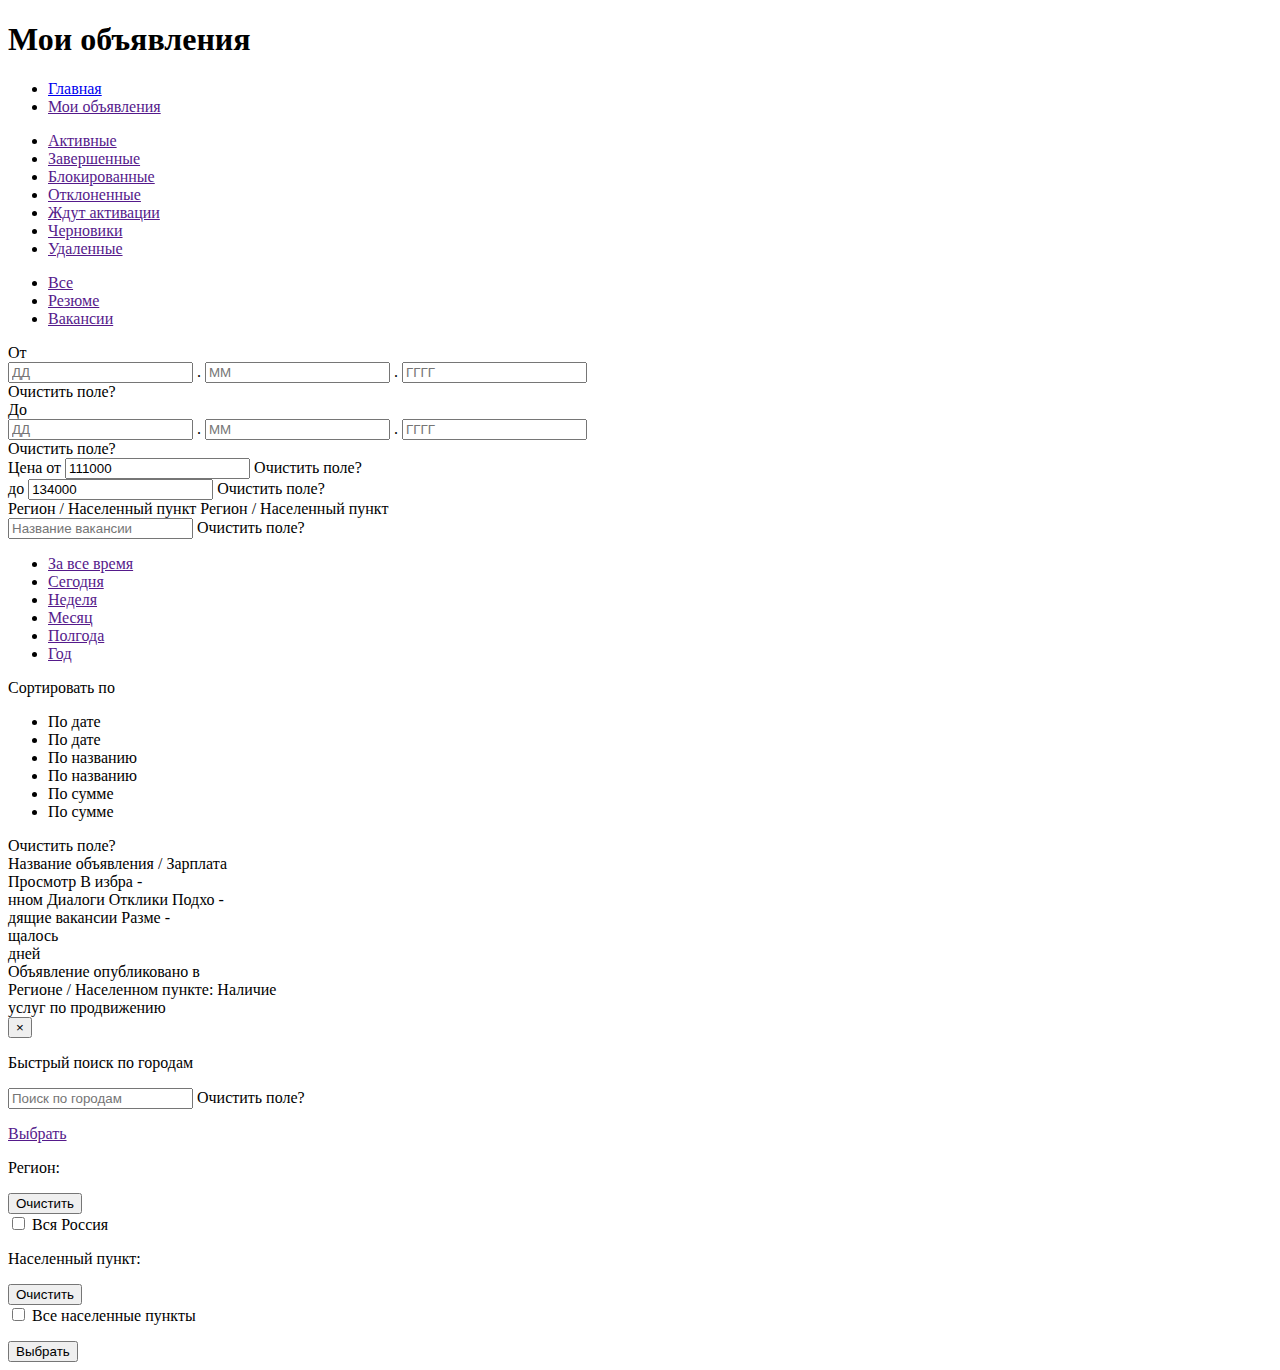
==== ads.html @ bb9c7af1 "prototype" ====
<!doctype html>
<html lang="ru">
<head>
    <meta charset="UTF-8">
    <meta name="viewport"
          content="width=device-width, user-scalable=no, initial-scale=1.0, maximum-scale=1.0, minimum-scale=1.0">
    <meta http-equiv="X-UA-Compatible" content="ie=edge">

    <link rel="stylesheet" href="css/fonts.css">
    <link rel="stylesheet" href="img/font-icons/style.css">
    <link rel="stylesheet" href="css/main.css">
    <link rel="stylesheet" href="css/calendar.css">

    <script defer src="js/calendar.js"></script>
    <script defer src="js/main.js"></script>
    <script defer src="js/regions.js"></script>

    <title>Мои Объявления</title>

    <style>
        .test-form {
            /*display: flex;*/
            flex-wrap: wrap;
        }
    </style>
</head>
<body>

    <!--  PRIMARY HEADER  -->
    <header class="primary-header">
        <section></section>
        <section></section>
    </header>
    <!--  /PRIMARY HEADER  -->

    <!--  add test articles  -->
    <div hidden class="text-btn">Добавить объявление (для тестов)</div>
    <div hidden class="test-form">
        <input type="text" name="title" placeholder="название">
        <input type="text" name="price" placeholder="цена">
        <input type="text" name="city-list" placeholder="города через пробел">
        <input type="text" name="logo-url" placeholder="logo url">
        <input type="text" name="views" placeholder="просмотры">
        <input type="text" name="favourites" placeholder="в избранном">
        <input type="text" name="dialogs" placeholder="диалоги">
        <input type="text" name="responses" placeholder="отклики">
        <input type="text" name="matching-vacancies" placeholder="подходящие вакансии">
        <input type="text" name="days-published" placeholder="размещалось дней">
        <input style="width: 350px" type="text" name="services" placeholder="услуги (пока что только кол-во)">
        <label><input type="radio" name="type" value="vacancy"> вакансия </label>
        <label><input type="radio" name="type" value="resume"> соискатель </label> <br>
        <a class="add" href="">добавить</a> <br>
        <a class="delete" href="">удалить все</a>
    </div>

    <!--  MAIN  -->
    <main class="main">

        <header class="content-header">
            <div class="container">
                <h1>Мои объявления</h1>

                <nav class="breadcrumb">
                    <ul>
                        <li><a href="#">Главная</a></li>
                        <li><a href="">Мои объявления</a></li>
                    </ul>
                </nav>
            </div>
        </header>

        <section class="filters">


            <div class="adv-top-filters">
                <div class="container flex">
                    <nav class="adv-filter-state">
                        <ul class="flex tab-links" style="--flex-gap: 20px">
                            <li><a href="" id="adv-filter-state-active"
                                   class="tab-link"><span>Активные</span><span></span></a></li>
                            <li><a href="" id="adv-filter-state-closed"
                                   class="tab-link"><span>Завершенные</span><span></span></a></li>
                            <li><a href="" id="adv-filter-state-blocked"
                                   class="tab-link"><span>Блокированные</span><span></span></a></li>
                            <li><a href="" id="adv-filter-state-rejected"
                                   class="tab-link"><span>Отклоненные</span><span></span></a></li>
                            <li><a href="" id="adv-filter-state-pending"
                                   class="tab-link"><span>Ждут активации</span><span></span></a></li>
                            <li><a href="" id="adv-filter-state-draft"
                                   class="tab-link"><span>Черновики</span><span></span></a></li>
                            <li><a href="" id="adv-filter-state-deleted"
                                   class="tab-link"><span>Удаленные</span><span></span></a></li>
                        </ul>
                    </nav>

                    <nav class="adv-filter-type" style="--flex-gap: 20px">
                        <ul class="flex tab-links tab-links--red">
                            <li><a href="" class="tab-link" id="adv-filter-type-all">Все</a></li>
                            <li><a href="" class="tab-link" id="adv-filter-type-resume">Резюме</a></li>
                            <li><a href="" class="tab-link" id="adv-filter-type-vacancy">Вакансии</a></li>
                        </ul>
                    </nav>
                </div>
            </div>

            <div class="adv-input-filters">
                <div class="container flex">
                    <div class="adv-filter-date calendar-container calendar-container--left flex">
                        <div class="wrapper">
                            <label class="calendar-open-btn--double">
                                <span class="placeholder">От</span>
                                <div class="date-input-field date-from">
                                    <input placeholder="ДД" type="tel" class="day">
                                    <span>.</span>
                                    <input placeholder="ММ" type="tel" class="month">
                                    <span>.</span>
                                    <input placeholder="ГГГГ" type="tel" class="year">
                                </div>
                                <span class="date-value" id="adv-filter-date-from"></span>
                            </label>
                            <span aria-controls="adv-filter-date-from" class="hint icon cross icon-cross-svgrepo-com">
                                <span class="hint__text hint__text--center">Очистить поле?</span>
                            </span>
                        </div>
                        <div class="wrapper">
                            <label class="calendar-open-btn--double">
                                <span class="placeholder">До</span>
                                <div class="date-input-field date-to">
                                    <input placeholder="ДД" type="tel" class="day">
                                    <span>.</span>
                                    <input placeholder="ММ" type="tel" class="month">
                                    <span>.</span>
                                    <input placeholder="ГГГГ" type="tel" class="year">
                                </div>
                                <span class="date-value" id="adv-filter-date-to"></span>
                            </label>
                            <span aria-controls="adv-filter-date-to" class="hint icon cross icon-cross-svgrepo-com">
                                <span class="hint__text hint__text--center">Очистить поле?</span>
                            </span>
                        </div>
                    </div>
                    <div class="adv-filter-price flex">
                        <div class="wrapper">
                            <label>
                                <span class="placeholder">Цена от</span>
                                <input value="111000" min="0" type="number" name="adv-filter-price-from"
                                       id="adv-filter-price-from">
                            </label>

                            <span aria-controls="adv-filter-price-from" class="hint icon cross icon-cross-svgrepo-com">
                                <span class="hint__text hint__text--center">Очистить поле?</span>
                            </span>
                        </div>
                        <div class="wrapper">
                            <label>
                                <span class="placeholder">до</span>
                                <input value="134000" min="0" type="number" name="adv-filter-price-to"
                                       id="adv-filter-price-to">
                                <span id="adv-filter-price-to-icon" class="icon icon-currency_rub_icon_173204"></span>
                            </label>

                            <span aria-controls="adv-filter-price-to" class="hint icon cross icon-cross-svgrepo-com">
                                <span class="hint__text hint__text--center">Очистить поле?</span>
                            </span>
                        </div>
                    </div>
                    <div class="adv-filter-region">
                        <div class="select" id="adv-filter-region">
                            <span id="region" class="text" data-empty="true">Регион / Населенный пункт</span>
                            <span class="hint__text hint__text--center">Регион / Населенный пункт</span>
                        </div>
                    </div>
                    <div class="adv-filter-title wrapper">
                        <label>
                            <input placeholder="Название вакансии" type="text" name="adv-filter-title"
                                   id="adv-filter-title">
                            <span class="icon icon-search"></span>
                        </label>

                        <span aria-controls="adv-filter-title" class="hint icon cross icon-cross-svgrepo-com">
                            <span class="hint__text hint__text--center">Очистить поле?</span>
                        </span>
                    </div>
                </div>
            </div>

            <nav class="adv-filter-period">
                <div class="container">
                    <ul class="flex tab-links" style="--flex-gap: 20px">
                        <li><a href="" class="tab-link" id="adv-filter-period-all">За все время</a></li>
                        <li><a href="" class="tab-link" id="adv-filter-period-today">Сегодня</a></li>
                        <li><a href="" class="tab-link" id="adv-filter-period-week">Неделя</a></li>
                        <li><a href="" class="tab-link" id="adv-filter-period-month">Месяц</a></li>
                        <li><a href="" class="tab-link" id="adv-filter-period-half-year">Полгода</a></li>
                        <li><a href="" class="tab-link" id="adv-filter-period-year">Год</a></li>
                    </ul>
                </div>
            </nav>

        </section>

        <section class="actions container">
            <div class="flex underline overline">
                <div class="actions__container flex" style="--flex-gap: 20px">
                    <div class="checkbox" role="checkbox" style="--checkbox-size: 40px">
                        <div class="checkbox__inner"></div>
                    </div>
                </div>
                <div class="action-sort select" id="action-sort" aria-expanded="false" data-empty="true">
                    <div class="select__body">
                        <span id="adv-sort-field" class="text"></span>
                        <span class="icon icon-arrow-down"></span>
                    </div>

                    <ul class="select__list">
                        <li id="adv-sort-by-date">По дате<span class="icon icon-arrow_down_download_icon_123737"></span>
                        </li>
                        <li id="adv-sort-by-date-rev">По дате<span
                                class="icon icon-arrows_up_upload_icon_123735"></span></li>
                        <li id="adv-sort-by-title">По названию <span
                                class="icon icon-arrow_down_download_icon_123737"></span></li>
                        <li id="adv-sort-by-title-rev">По названию <span
                                class="icon icon-arrows_up_upload_icon_123735"></span></li>
                        <li id="adv-sort-by-price">По сумме <span
                                class="icon icon-arrow_down_download_icon_123737"></span></li>
                        <li id="adv-sort-by-price-rev">По сумме <span
                                class="icon icon-arrows_up_upload_icon_123735"></span></li>
                    </ul>

                    <span aria-controls="adv-sort-field" class="hint icon cross icon-cross-svgrepo-com">
                        <span class="hint__text hint__text--center">Очистить поле?</span>
                    </span>
                </div>
            </div>
        </section>

        <section class="ads">
            <div class="container">
                <div class="ads__field-names grid underline">
                    <span>Название объявления / Зарплата</span>

                    <div class="ads__field-names--big">
                        <span>Просмотр</span>
                        <span>В избра - <br> нном</span>
                        <span>Диалоги</span>
                        <span>Отклики</span>
                        <span>Подхо - <br> дящие вакансии</span>
                        <span>Разме - <br> щалось <br> дней</span>
                    </div>

                    <span>Объявление опубликовано в <br> Регионе / Населенном пункте:</span>

                    <span>Наличие <br> услуг по продвижению</span>
                </div>
                <div class="ads__items"></div>
            </div>
        </section>

    </main>
    <!--  /MAIN  -->

    <!--  FOOTER  -->
    <footer>

    </footer>
    <!--  /FOOTER  -->

    <!--  MODAL  -->
    <div class="modal">
        <div class="modal__content flow-y">
            <div class="modal__header flow-x"></div>
            <div class="modal__body"></div>
            <div class="modal__footer flow-x"></div>
        </div>
    </div>
    <!--  /MODAL  -->


    <!--  CHOOSE REGION  -->
    <div class="choose__region up-block">

        <div class="choose__region--cover hidden"></div>

        <button class="choose__region--close">&#215;</button>
        <div class="choose__quick-search">
            <p>Быстрый поиск по городам</p>

            <div class="wrapper">
                <label>
                    <input placeholder="Поиск по городам" id="search-city" type="text">
                    <span class="icon icon-search"></span>
                </label>

                <span aria-controls="search-city" class="hint icon cross icon-cross-svgrepo-com">
                    <span class="hint__text hint__text--center">Очистить поле?</span>
                </span>
            </div>

            <div class="cities-container">
                <ul></ul>
                <a href="" class="submit">Выбрать</a>
            </div>
        </div>
        <div class="choose__region--wrap">
            <div class="choose__region--region region">
                <div class="region__title">
                    <p class="region__title--name">
                        Регион:
                    </p>
                    <button class="region__title--reset">Очистить</button>
                </div>
                <div class="region__body">
                    <div class="region__all">
                        <input class="input-region input-region-all" type="checkbox" id="region-all"
                               name="region-all">
                        <label for="region-all" class="region-all">Вся Россия</label>
                    </div>
                    <ul class="region__body--ul multi"></ul>
                </div>
            </div>
            <div class="choose__region--punkt region">
                <div class="region__title">
                    <p class="region__title--name">
                        Населенный пункт:
                    </p>
                    <button class="region__title--reset">Очистить</button>
                </div>
                <div class="region__body punkt">
                    <div class="punkt__all hide-block">
                        <input class="input-punkt input-punkt-all" type="checkbox" id="punkt-all" name="punkt-all">
                        <label for="punkt-all" class="punkt-all punkt-bold">Все населенные пункты</label></li>
                    </div>

                    <ul class="punkt__group"></ul>
                    <!--/punkt__group-->

                    <ul class="punkt__region"></ul>
                    <!--/punkt__region-->

                </div>
            </div>
        </div>

        <!--/choose__region--wrap-->
        <button class="region__apply">Выбрать</button>
    </div>
    <!--  /CHOOSE REGION  -->

    <!--  COVER  -->
    <div class="cover hidden"></div>
    <!--  /COVER  -->

</body>
</html>
---- css/main.css ----
/* header*/

.nav {
    background: #ffdd00;
    border-bottom: 1px solid #ffe53b;
    padding: 25px 0;
}

.header__nav {
    display: flex;
    justify-content: space-between;
    align-items: center;
    padding-top: 25px;
    padding-bottom: 20px;
}

.header__nav-lists {
    display: flex;
    justify-content: center;
    align-items: center;
    gap: 50px;
}

.header__nav-links {
    display: flex;
    align-items: center;
}

.header__nav-links span {
    margin-right: 10px;
}

.icon-registration {
    position: relative;
}

.icon_eye1 svg,
.icon__eye2 svg {
    width: 45px;
    height: max-content;
}

.icon_eye1,
.icon__eye2 {
    height: 45px;
}

.plus {
    position: absolute;
    background: #ffdd00;
    border-radius: 50%;
    top: -13px;
    right: -15px;
    width: 15px;
    display: flex;
    justify-content: center;
}

.icon-notifications,
.notifications {
    color: #b83539;
}

.notifications {
    margin-left: 7px;
}

.after__nav {
    padding: 25px 0;
    background: #ffdd00;
    border-bottom: 1px solid #ffe53b;
}

.after__nav-content {
    display: flex;
    justify-content: space-between;
    align-items: center;
}

.after__nav-lists {
    display: flex;
    justify-content: center;
    align-items: center;
    gap: 75px;
}


/*main*/

.aside__lists {
    display: flex;
    flex-direction: column;
    align-items: center;
    justify-content: space-between;
}

.aside__lists:nth-of-type(1) {
    position: relative;
}

.aside__sublists {
    position: absolute;
    width: 190px;
    left: -155px;
    background: #ffffff;
    padding: 12px;
    border-radius: 10px;
    opacity: 0;
    z-index: -1;
    border: 1px solid #e3dcb2;
    display: flex;
    justify-content: center;
    transition: 0.5s;
}

.arrows_list:hover .aside__sublists {
    opacity: 1;
    z-index: 99;
    left: 55px;
}

.aside__sublist {
    font-size: 14px;
    color: #665800;
    font-weight: 300;
}

.aside__lists:nth-of-type(2) .aside__list,
.aside__lists:nth-of-type(3) .aside__list {
    background: transparent;
    border-radius: 50%;
    width: 35px;
    height: 35px;
    display: flex;
    justify-content: center;
    align-items: center;
}

.aside__lists:nth-of-type(2) .aside__list:hover,
.aside__lists:nth-of-type(3) .aside__list:hover {
    background: #685900;
}

.aside__lists:nth-of-type(1) {
    row-gap: 30px;
}

.aside__lists:nth-of-type(2),
.aside__lists:nth-of-type(3) {
    row-gap: 35px;
}

.aside__lists:nth-of-type(1) .aside__list:last-child {
    border-radius: 50%;
    background: #685900;
    width: 35px;
    height: 35px;
    display: flex;
    justify-content: center;
    align-items: center;
}

.aside__link {
    font-size: 10px;
}

.aside__link span {
    color: #dabd02;
}

.icon-arrow__right,
.icon-arrow__left {
    font-size: 10px;
}


/* .main__content {
  margin-top: 25px;
  background-color: #ffffff85;
  border-radius: 40px;
  padding: 45px 35px;
  position: relative;
  display: flex;
} */

.main__content-aside {
    padding: 15px 35px;
    background: #473d00;
    opacity: 1;
    max-width: 130px;
    width: 100%;
    border-radius: 17px 0 0 17px;
    box-shadow: 6px 0 8px 0px #d4d1bbb8;
    position: relative;
    z-index: 2;
    display: flex;
    flex-direction: column;
    align-items: center;
    row-gap: 50px;
}

.aside__logo {
    width: 60px;
    height: 60px;
    border-radius: 50%;
    background: #685900;
    padding: 15px 18px;
}

.main__content-right {
    position: relative;
    z-index: 1;
    width: 100%;
    margin-top: 30px;
}

.main__content-right h1 {
    padding-left: 25px;
    font-size: 33px;
    font-family: "ZabraProTest3-Medium";
    color: #534a10;
    margin-bottom: 12px;
}

.top__left-links {
    margin-bottom: 30px;
    padding-left: 25px;
}

.main__content-header {
    background: #ffdd00;
    width: 100%;
    border-radius: 0px 17px 0 0;
    box-shadow: 0px 10px 24px 2px #fff3a5a3;
    position: relative;
    z-index: 999;
}

.main__header-lists {
    display: flex;
    justify-content: space-between;
    align-items: center;
    padding: 16px 25px;
}

.main__header-list {
    position: relative;
}

.icon-arrow_down {
    font-size: 10px;
}

.person__list {
    background: transparent;
    padding: 0 10px;
    border: 1px solid transparent;
    height: 100%;
    transition: 0.5s;
    cursor: pointer;
}

.person__list:hover {
    background: #ffffff;
    border: 1px solid #e3dcb2;
}

.person__list:hover h3 {
    color: #706311;
}

.person__list:hover .main__sublist-person {
    top: 48px;
    opacity: 1;
    z-index: 1;
}

.main__sublist-person {
    position: absolute;
    background: #ffffff;
    padding: 5px 27px 10px 15px;
    border-radius: 0 0 5px 5px;
    border: 1px solid #e3dcb2;
    top: -100px;
    display: flex;
    flex-direction: column;
    row-gap: 20px;
    width: 250px;
    left: -65px;
    opacity: 0;
    z-index: -1;
    transition: 0.5s;
}

.title,
.desc,
.quit {
    display: flex;
    justify-content: space-between;
    align-items: center;
}

.title h3,
.desc p,
.quit a {
    font-size: 14px;
    font-weight: 300;
    color: #706311;
    width: 100%;
    display: flex;
    justify-content: space-between;
}

.main__header-list .icon-search::before {
    position: absolute;
    color: #ffffff;
    right: 20px;
    top: 15px;
}

.main__header-person {
    display: flex;
    justify-content: space-between;
    align-items: center;
    column-gap: 10px;
}

.main__header-person img {
    border: 1px solid white;
    border-radius: 50%;
    padding: 2px;
}

.main__header-person h3 {
    font-size: 12px;
    color: #ffffff;
}

.main__header-link {
    display: flex;
    justify-content: center;
    align-items: center;
    font-size: 18px;
    font-family: "ZabraProTest3-Regular";
}

.main__header-link span,
.main__header-link img {
    margin-right: 10px;
}

.input__search {
    outline: none;
    border: none;
    border-radius: 19.5px;
    background: #eccd00;
    padding: 12px 25px;
    width: 340px;
}

.input__search::placeholder {
    font-size: 18px;
    color: #373109;
}

.notification {
    position: relative;
}

.notification:after {
    content: "";
    position: absolute;
    width: 8px;
    height: 8px;
    background: #ff0000;
    border-radius: 50%;
    top: 3px;
    right: 10px;
}

.main__content-info {
    background: #fffef4;
    padding: 50px 30px 50px 25px;
    border-radius: 0;
}

.info__top-left {
    width: 100%;
}

.top__left-price {
    display: flex;
    align-items: center;
    column-gap: 60px;
}

.top__left-price p {
    color: #534a10;
    font-size: 21px;
    display: flex;
    align-items: center;
}

.top__left-price p:first-child {
    color: red;
    position: relative;
}

.top__left-price .wallet_info {
    position: relative;
}

.top__left-price p:first-child span {
    position: absolute;
    width: max-content;
    top: -35px;
    left: 0;
    background: #ffffff;
    padding: 5px;
    border-radius: 10px;
    font-size: 14px;
    opacity: 0;
    z-index: -1;
    border: 1px solid #e3dcb2;
    display: flex;
    justify-content: center;
    transition: 0.5s;
}

.top__left-price p:first-child:hover span {
    opacity: 1;
    z-index: 1;
}

.wallet_help {
    position: absolute;
    width: max-content;
    top: -35px;
    left: 0;
    background: #ffffff;
    padding: 5px;
    border-radius: 10px;
    font-size: 14px;
    opacity: 0;
    z-index: -1;
    border: 1px solid #e3dcb2;
    display: flex;
    justify-content: center;
    transition: 0.5s;
}

.top__left-price .wallet_info:hover .wallet_help {
    opacity: 1;
    z-index: 1;
}

.contacts_link,
.profit_link {
    color: #8cae59;
    border-bottom: 1px dotted #8cae59;
}

.contacts_link:hover,
.profit_link:hover {
    color: #577039;
}

.top__left-price p span,
.top__left-price p img {
    color: #534a10;
    margin-right: 10px;
}

.top_left-contacts,
.top_left-profit {
    display: flex;
    align-items: center;
    gap: 15px;
    margin-top: 20px;
}

.top__left-links a {
    font-size: 23px;
    color: #534a10;
}

.top__left-links a:first-child {
    border-bottom: 1px dotted #534a10;
}

.main__info-top {
    display: flex;
    flex-direction: column;
    justify-content: flex-start;
    align-items: flex-start;
    row-gap: 25px;
}

.top__right-card {
    width: 100%;
    display: flex;
    flex-direction: column;
    align-items: flex-start;
    background: #ffffff;
    box-shadow: 0px 2px 10px 5px #eae9e0;
    border: 2px solid transparent;
    transition: 0.5s;
    position: relative;
    z-index: 1;
    overflow: hidden;
    padding: 0 10px 5px 10px;
}

.top__right-card:nth-of-type(3) .right_card-title {
    color: #33cccc;
}

.top__right-card::before {
    content: "";
    position: absolute;
    width: 5px;
    height: 5px;
    border-radius: 50%;
    background: #ff9900;
    top: -95px;
    left: -30px;
    transition: 0.9s;
    z-index: 0;
}

.top__right-card:nth-of-type(2):before {
    content: "";
    position: absolute;
    width: 5px;
    height: 5px;
    border-radius: 50%;
    background: #ff3366;
    top: -95px;
    left: -30px;
    transition: 0.9s;
    z-index: 0;
}

.top__right-card:nth-of-type(3):before {
    content: "";
    position: absolute;
    width: 5px;
    height: 5px;
    border-radius: 50%;
    background: #33cccc;
    top: -95px;
    left: -30px;
    transition: 0.9s;
    z-index: 0;
}

.wallet_cards .wallet__right-card:before {
    background: transparent !important;
}


/* .wallet__right-card:nth-of-type(3)::before {
    background: #33cccc !important;
} */

.top__right-card:hover::before {
    width: 515px;
    height: 340px;
}

.index__cards .wallet__right-card::before {
    background: transparent !important;
}

.index__cards .wallet__right-card:hover .right_card-title {
    color: #33cccc !important;
}

.top__right-card:nth-of-type(2) .right_card-title {
    color: #ff3366;
    transition: 0.5s;
}

.payment_cards .wallet__right-card::before {
    background: transparent !important;
}

.payment_cards .wallet__right-card:hover .right_card-title {
    color: #ff3366 !important;
}

.top__right-card:hover .right_card-title {
    color: #fbf7da;
}

.wallet__right-card:hover .right_card-title {
    color: #fbf7da !important;
}

.wallet__right-card:nth-of-type(1):hover .right_card-title {
    color: #ff9900 !important;
}

.top__right-card:hover {
    border: 2px solid #e4ddb4;
    background: #fffef4;
    box-shadow: 0px 3px 15px 15px #fffad0;
}

.index__cards .wallet__right-card,
.wallet_cards .wallet__right-card,
.payment_cards .wallet__right-card {
    border: 2px solid #e4ddb4;
    background: #fffef4;
    box-shadow: 0px 3px 15px 15px #fffad0;
}

.right_card-title {
    font-size: 21px;
    color: #ff9900;
    margin-bottom: 10px;
    position: relative;
    z-index: 1;
    transition: 0.5s;
    line-height: 32px;
}

.right_card-desc {
    font-size: 18px;
    color: #665800;
    position: relative;
    z-index: 1;
    line-height: 24px;
}

.top__right-cards {
    display: flex;
    justify-content: center;
    align-items: stretch;
    gap: 10px;
    width: 100%;
}

.main__info-center {
    margin-top: 25px;
}

.info__center-desc {
    font-size: 21px;
    line-height: 22px;
    color: #665800;
}

.payment__service-desc {
    color: #b2ab7a;
    margin: 25px 0;
}

.payment__service-title {
    font-size: 33px;
    font-family: "ZabraProTest3-Medium";
    color: #534a10;
    margin: 25px 0;
}

.payment__service-title span {
    text-transform: uppercase;
    font-size: 33px;
    color: #ff3a00;
}

.ads_Btn {
    font-size: 21px;
    color: #373109;
    padding: 10px 20px 12px;
    background: rgb(255, 221, 0);
    border-radius: 5px;
    display: flex;
    justify-content: center;
    align-items: center;
    min-height: 40px;
    transition: 0.5s;
    margin-top: 12px;
    text-align: center;
}

.ads_Btn:hover {
    background: #ff3a00;
    opacity: 0.85;
    color: #fff;
}

.payment__service-activate {
    display: flex;
    align-items: center;
    column-gap: 30px;
}

.wallet__desc {
    margin-bottom: 25px;
}

.info__center-desc a {
    color: #edb400;
    font-size: 21px;
    line-height: 22px;
    border-bottom: 1px dotted #edb400;
}

.info__center-desc a:hover {
    color: #dba905;
    border-bottom: 1px dotted #dba905;
}

.form {
    margin-top: 30px;
}

.label_check {
    color: #ff0000;
    font-size: 21px;
    user-select: none;
}

.label_check a {
    color: #ff0000;
    font-size: 21px;
    border-bottom: 1px dotted #ff0000;
    margin-left: 5px;
    margin-right: 5px;
    cursor: pointer;
    padding-top: 2px;
}

.label_check a:hover {
    color: #950303;
    border-bottom: 1px dotted #950303;
}

.custom-checkbox {
    width: 20px;
    height: 20px;
    margin-right: 15px;
    margin-top: 5px;
    position: absolute;
    opacity: 0;
    z-index: -1;
}

.custom-checkbox+label {
    display: inline-flex;
    align-items: center;
    user-select: none;
}

.custom-checkbox+label::before {
    content: "";
    display: inline-block;
    width: 27px;
    height: 27px;
    flex-shrink: 0;
    flex-grow: 0;
    border: 1px solid #bebebe;
    border-radius: 0.25em;
    margin-right: 20px;
    background-repeat: no-repeat;
    background-position: center center;
    background-size: 50% 50%;
}

.custom-checkbox:checked+label::before {
    background-color: #ffffff;
    background-image: url("../images/checkbox.png");
    background-size: 15px;
}

.cntr {
    margin: auto;
}

.btn-radio {
    cursor: pointer;
    display: inline-block;
    -webkit-user-select: none;
    user-select: none;
}

.btn-radio span {
    display: inline-block;
    vertical-align: middle;
}

.main__payment-type {
    z-index: 1;
    width: 20px;
}

.label_check span {
    color: #ff0000;
    font-size: 16px;
    border: 1px solid #ff0000;
    border-radius: 50%;
    width: 22px;
    height: 22px;
    padding: 1px 8px;
    margin-right: 20px;
}

.offer {
    display: flex;
    align-items: center;
    justify-content: flex-start;
}

.sum {
    margin-bottom: 23px;
}

.contact_resume {
    display: flex;
    gap: 20px;
    align-items: center;
    margin-top: 25px;
    margin-bottom: 20px;
    position: relative;
}

.contact_resume img {
    transform: rotate(180deg);
}

.resume__about-info {
    position: relative;
}

.package__payment-icon:hover~.help {
    opacity: 1;
    z-index: 999;
}

.resume__about-block .help {
    top: -260px;
    left: -20px;
    width: 1400px;
    max-width: none;
}

.help {
    position: absolute;
    font-size: 18px;
    background: #ffffff;
    top: -365px;
    right: 0;
    max-width: 450px;
    width: 100%;
    opacity: 0;
    z-index: -1;
    border: 1px solid lightgray;
    padding: 20px;
    border-radius: 5px;
    line-height: 25px;
    transition: 0.5s;
    box-shadow: 0px 0px 10px 0px #a9a7a7e8;
    text-align: justify;
}

.help span {
    font-size: 18px;
    font-weight: 600;
}

.help a {
    font-size: 16px;
    line-height: 25px;
    color: #43b7f1;
    transition: 0.5s;
}

.help a:hover {
    color: #0581be;
}

.resume__about h3 {
    color: #665800;
    font-size: 21px;
    display: flex;
    align-items: flex-end;
    margin-right: 10px;
}

.resume__about-info {
    display: flex;
    align-items: flex-end;
    justify-content: center;
}

.dotted {
    color: #edb400;
    width: 230px;
    border-bottom: 1px dotted #edb400;
    display: flex;
    margin: 0 10px;
}

.wallet__forms {
    position: relative;
}

.wallet__form {
    margin-top: 0;
}

.wallet__forms-btns:nth-of-type(1) {
    display: none;
}

.wallet__forms-btns:nth-of-type(2) {
    display: none;
    row-gap: 10px;
}

.certify {
    position: relative;
    max-width: 310px;
    width: 100%;
}

.sertified_input {
    padding: 10px 7px;
    border: 1px solid #e4ddb4;
    outline: none;
    width: 100%;
}

.sertified_input-invalid {
    padding: 18px 0 5px 7px;
    border: 1px solid #e4ddb4;
    outline: none;
    width: 100%;
}

.sertified_input-invalid:invalid {
    border-bottom: 1px solid #ff0000;
}

.sertified_label {
    position: absolute;
    color: #ff0000;
    font-size: 14px;
    top: 0;
    left: 7px;
    opacity: 0;
}

.payment_status {
    display: flex;
    flex-direction: column;
    align-items: center;
    justify-content: center;
}

.payment_service-name,
.payment_service-name span,
.payment_service-action span:first-child,
.table__operation .placement,
.payment_status span:first-child {
    color: #665800;
}

.payment_service-action span:last-child,
.payment_status span:last-child {
    color: #bbb38a;
}

.table_tr-bg {
    background: transparent !important;
}

.sale__prices .sale_price {
    color: #0084ff;
    font-weight: bold;
}

.more__about {
    color: #ffa500 !important;
    transition: color .3s;
}

.more__about:hover {
    color: #d28902 !important;
}

.price {
    margin-top: 2px;
}

.price_link {
    color: #edb400;
    font-size: 18px;
    border-bottom: 1px dotted #edb400;
}

.price_link:hover {
    color: #c29605;
}

.sales_end {
    margin-bottom: 0 !important;
}

.sales_end input {
    padding: 10px 7px;
}

.sertified_label-desc {
    color: #ff0000;
    font-size: 14px;
    top: 0;
    left: 7px;
}

.sales_end-desc {
    margin-top: 25px;
}

.success {
    color: #52a741;
    margin-bottom: 25px;
    display: none;
}

.sertified_input-invalid:invalid+.sertified_label {
    opacity: 1;
}

.certify_form {
    display: flex;
    align-items: center;
    column-gap: 20px;
}

.activate__title {
    margin-top: 25px;
}

.certify_btn {
    margin-top: 0 !important;
}

.active__columns {
    display: flex;
    column-gap: 120px;
    align-items: center;
}

.legal__bloc {
    width: 100%;
}

.legal__bloc-table {
    display: flex;
    flex-direction: column;
    width: 100%;
    justify-content: center;
}

.legal__bloc-title {
    text-align: left;
    font-weight: 600;
    margin-bottom: 0 !important;
}

.legal__bloc-center {
    width: 100%;
    margin-top: 10px;
}

th,
td {
    text-align: center;
    padding: 15px;
    margin-top: 5px;
}

.table_check {
    position: relative;
    display: flex;
    align-items: center;
}

.checkbox_table {
    margin-top: 30px;
    margin-left: -78px;
    display: flex;
    align-items: center;
}

.checkbox_table label,
.checkbox_table svg {
    position: relative;
    left: 33px;
}

.checkbox_table svg {
    left: 45px;
}

.checkbox_input {
    margin-top: 5px;
}

th {
    padding: 15px;
}

tr:nth-last-of-type(2) {
    background: #ecebe5;
}

tr,
td {
    vertical-align: middle;
    border: 1px solid #d7d7cb;
}

.active__columns ul {
    display: flex;
    flex-direction: column;
    align-items: flex-start;
    row-gap: 20px;
}

.active__columns ul li {
    font-size: 21px;
    color: #665800;
}

.code_letter {
    font-weight: 600;
}

.history__info {
    display: flex;
    align-items: center;
    justify-content: space-between;
}

.left__info {
    display: flex;
    align-items: center;
    gap: 15px;
}

.right__info {
    display: flex;
    align-items: center;
    gap: 15px;
}

.history__info-title {
    margin-bottom: 0 !important;
    padding-bottom: 9px;
}

.right__info form {
    display: flex;
    align-items: center;
    gap: 8px;
}

.history__text {
    display: flex;
    align-items: center;
    gap: 50px;
    margin-top: 25px;
    margin-bottom: 25px;
    border-bottom: 1px solid #473d00;
    padding-bottom: 10px;
}

.history__text li {
    display: flex;
    gap: 10px;
}

.history__text-link {
    color: #0088d2;
    border-bottom: 1px dotted #0088d2;
    transition: .3s;
}

.history__text-link:hover {
    color: #036aa1;
}

.date_bedore,
.date_after {
    border-radius: 5px;
    border: 1px solid #e4ddb4;
    padding: 10px 7px;
    padding-bottom: 15px;
}

input[type='date'] {
    outline: none;
    border: none;
}

.table {
    display: flex;
    align-items: center;
    justify-content: space-between;
    width: 100%;
    padding-left: 25px;
    padding-right: 30px;
    padding-top: 6px;
    padding-bottom: 6px;
}

table {
    width: 100%;
    border-collapse: collapse;
}

.table_status {
    color: #52a741 !important;
}

.table:nth-of-type(1) li {
    color: #665800;
}

.table li {
    font-size: 18px;
    color: #a39c7d;
}

.table:nth-of-type(1) li {
    font-weight: 600;
}

.table__tr:nth-of-type(2),
.table__tr:nth-of-type(4),
.table__tr:nth-of-type(6),
.table__tr:nth-of-type(8) {
    background: #ecebe5;
    vertical-align: middle;
}

.table__tr:nth-of-type(7),
.table__tr:nth-of-type(5) {
    background: #FFFFFF;
}

.table_date {
    text-align: center;
    width: 10%;
}

.table__check {
    display: flex;
    align-items: center;
    gap: 15px;
}

.table__check .radio_check {
    margin-right: -27px;
}

.table__form .checkRadio-bg,
.table__form .table_row-bg {
    background: transparent;
}

.table_row-bg td:first-child {
    width: 123px;
}

.table_row-bg td:nth-child(2),
.checkRadio-bg td:nth-child(2) {
    width: 315px;
}

.table_row-bg td:nth-child(3) {
    width: 278px;
}

.table_row-bg td:nth-child(4) {
    width: 239px;
}

.table__results {
    display: flex;
    flex-direction: column;
    align-items: center;
    justify-content: center;
    border: none;
}

.table__results span:first-child {
    margin-bottom: -15px;
    position: relative;
    top: 2px;
}

.table__results span:last-child {
    position: relative;
    top: -7px;
}

.result_count {
    position: relative;
    top: -5px !important;
}

.result_time {
    top: -14px !important;
}

.two_more-views,
.four_more-views {
    position: relative;
    top: -25px;
}

.total_more-views {
    position: relative;
    top: -2px;
}

.table_date span,
.bloc_date span {
    font-size: 21px;
    color: #786c1f;
}

.table__operation {
    font-size: 21px;
    color: #a39c7d;
    width: 43%;
    text-align: left;
}

.credit__card {
    font-size: 21px;
    color: #a39c7d;
}

.table__operation a,
.bloc_account_number a {
    font-size: 21px;
    color: #a39c7d;
    transition: .3s;
    position: relative;
    top: 1px;
}

.table__operation a:hover,
.bloc_account_number a:hover {
    color: #807a62;
}

.table__operation span:first-child {
    font-weight: bold;
    font-size: 21px;
    color: #a39c7d;
}

.arrow_right {
    margin: 25px 0;
    display: flex;
    align-items: center;
    gap: 10px;
    color: #665800;
}

.arrow_right:hover {
    color: #3d3501;
}

.pagination__block {
    display: flex;
    align-items: center;
    gap: 30px;
}

.pagination__block {
    margin-top: 25px;
}

.pagination__block a {
    font-size: 21px;
    color: #665800;
    transition: .5s;
}

.pagination__block a:last-of-type:hover {
    color: #3d3501;
}

.page_number {
    border: 1px solid transparent;
    border-radius: 50%;
    display: flex;
    justify-content: center;
    align-items: center;
    padding: 5px 13px;
    transition: .5s;
}

.page_number:first-of-type {
    padding: 5px 14px;
}

.page_number:hover {
    border: 1px solid #a39c7d;
}

.page_number.active {
    border: 1px solid #a39c7d;
}

.pagination {
    display: flex;
    justify-content: space-between;
    align-items: center;
}

.download_btn {
    display: flex;
    align-items: center;
    gap: 10px;
    margin-top: 29px !important;
}

.wallet_info-center {
    background: #FFFFFF;
    padding: 15px 20px;
    box-shadow: 0 0 10px rgb(17 33 60 / 20%);
}

.wallet_input::-webkit-outer-spin-button,
.wallet_input::-webkit-inner-spin-button {
    display: none;
}

.icon-export_upload_icon_176175:before {
    color: #FFFFFF;
}

.wallet_input::placeholder,
.wallet_input+label {
    font-size: 23px;
    color: #534a10;
}

.wallet_link {
    border: 1px solid #e4ddb4;
    width: max-content;
    padding: 17px 18px;
    padding-top: 6px;
    margin-top: 30px;
}

.wallet__payment-btn {
    margin-top: 30px !important;
    margin-bottom: 20px;
}

.wallet_enter-link {
    color: #ff0000;
    border-bottom: 1px solid #ff0000;
    transition: .3s;
    /* text-decoration: underline; */
}

.wallet_enter-link:hover {
    color: #9e0303;
}

.resume__about p {
    color: #665800;
    font-size: 18px;
}

.resume__about p.wallet_radioType-desc {
    font-size: 21px;
}

.wallet_radioType-desc span {
    color: #ff0000;
}

.contact__btn {
    position: relative;
    opacity: 0;
}

.not__active-btn {
    width: 100%;
    height: 185%;
    position: absolute;
    z-index: 99;
    background: #fffffa6e;
    top: -9px;
    bottom: 0;
    border-radius: 10px;
}

.resume_btn {
    display: none;
    font-size: 21px;
    color: #373109;
    background: #ffdd00;
    border-radius: 5px;
    padding: 13px 50px;
    line-height: 28px;
    padding-top: 9px;
}

.contacts {
    display: flex;
    justify-content: space-between;
    align-items: center;
}

.economy {
    color: #89bf1d !important;
    border: none !important;
    width: max-content !important;
    margin-right: 0 !important;
}

.dotted {
    margin-bottom: 5px !important;
}

.economy_resume {
    margin-top: 0;
    margin-bottom: 0;
}

.main__info-cards {
    margin-top: 45px;
    margin-bottom: 45px;
    justify-content: space-evenly;
    align-items: center;
    flex-wrap: wrap;
    display: flex;
    position: relative;
}

.main__info-card {
    background: #ffffff;
    padding: 20px;
    box-shadow: 0 3px 10px 3px #fcf762;
    max-width: 20%;
    width: 100%;
    position: relative;
}

.icon-rocket,
.icon-plane,
.icon-bus,
.icon-samokat,
.icon-car {
    color: #665800;
    font-size: 50px;
}

.main__info-card.active .not__active {
    z-index: -1;
}

.not__active {
    position: absolute;
    width: 100%;
    height: 100%;
    background: #fffffa6e;
    top: 0;
    left: 0;
    z-index: 2;
}

.not__active.active {
    z-index: -1;
}

.info__card-title {
    font-size: 23px;
    color: #665800;
    margin-bottom: 15px;
    text-align: center;
    display: flex;
    justify-content: space-around;
    align-items: center;
    margin-top: 20px;
}

.info__card-title img {
    width: 30px;
    background-color: #43b7f1;
}

.info__card-desc {
    font-size: 21px;
    color: #665800;
    margin-bottom: 15px;
    text-align: center;
}

.resume__about-block {
    display: flex;
    align-items: flex-end;
}

.dots {
    color: #edb400;
    width: 230px;
    border-bottom: 1px dotted #edb400;
    display: flex;
    margin: 0 10px;
}

.divider {
    width: 100%;
    height: 2px;
    background: #e3e7ea;
    margin-bottom: 15px;
}

.last_price {
    font-size: 18px;
    color: #717171;
    position: relative;
    margin-right: 15px;
}

.last_price:after {
    content: "";
    position: absolute;
    left: 0;
    width: 100%;
    height: 2px;
    background: #ff0909;
    bottom: 7px;
    transform: rotate(160deg);
}

.new_price {
    font-size: 21px;
    color: #665800;
}

.card__economy {
    font-size: 21px;
    color: #89bf1d;
    text-align: center;
    margin: 15px 0;
}

.card_piece {
    font-size: 21px;
    color: #665800;
    text-align: center;
}

.main__info-card a {
    font-size: 21px;
    color: #373109;
    padding: 0 27px;
    background: #ffdd00;
    border-radius: 5px;
    margin-top: 25px;
    display: flex;
    justify-content: center;
    align-items: center;
    min-height: 40px;
    padding-top: 10px;
    padding-bottom: 15px;
    transition: 0.5s;
}

.main__info-card a:hover {
    background: #ff3a00;
    opacity: 0.85;
}

.price_card {
    display: flex;
    justify-content: center;
    align-items: center;
}

.main__content-desc {
    font-size: 21px;
    color: #665800;
    margin-top: 25px;
}

.package__payment-icon {
    border-bottom: none !important;
    fill: #43b7f1 !important;
    transition: 0.5s;
    background: transparent;
    border-radius: 50%;
}

.package__payment-icon:hover {
    fill: #43b7f1;
    background: #43b7f1;
}

.package__payment-icon:hover .svg_question {
    fill: #FFFFFF;
}

.package__payment-icon:hover .svg_dot {
    fill: #FFFFFF;
}

.main__payment {
    position: relative;
    margin-top: 27px;
}

.contacts_quantity.active {
    opacity: 1;
}

.package__payment {
    background: #fff;
    padding: 15px 0 15px 20px;
    display: flex;
    flex-direction: column;
    align-items: flex-start;
    box-shadow: 0 7px 10px 5px #34343436;
    width: 100%;
    top: 0;
    margin-top: 0;
}

.package__payment-start {
    background: #fff;
    padding: 15px 0 15px 20px;
    display: flex;
    flex-direction: column;
    align-items: flex-start;
    box-shadow: 0 7px 10px 5px #34343436;
    width: 100%;
    top: 0;
    margin-top: 0;
}

.package__payment.active {
    z-index: 1;
}

.package__payment-start.active {
    z-index: 1;
}

.package__payment-title {
    font-family: "ZabraProTest3-Medium";
    font-size: 33px;
    color: #665800;
}

.package__payment-desc {
    font-size: 21px;
    color: #665800;
    margin-top: 15px;
    margin-bottom: 5px;
}

.choose__payment-type {
    margin-top: 30px;
    font-size: 18px;
    color: #665800;
    font-weight: bold;
    margin-bottom: 20px;
}

.my__wallet,
.my__card,
.yandex,
.webmoney {
    display: flex;
    align-items: center;
}

.my__wallet p,
.my__card p,
.yandex p,
.webmoney p {
    font-size: 21px;
    font-weight: 300;
    color: #665800;
    padding-left: 40px;
}

.my__wallet span {
    font-size: 18px;
    color: #665800;
    margin-left: 10px;
}

.my__wallet-icon {
    margin-left: 25px !important;
}

.my__card span {
    font-size: 18px;
    color: #c2bc99;
    margin-left: 20px;
    font-family: "ZabraProTest3-Regular";
    font-weight: 300;
}

.payment__form {
    display: flex;
    flex-direction: column;
    align-items: flex-start;
    row-gap: 20px;
    margin-bottom: 20px;
}


/*payment radio button*/

.radiobtn {
    position: relative;
    display: flex;
    justify-content: center;
    align-items: center;
}

@keyframes fade {
    0%,
    50% {
        opacity: 0;
        transform: scale(0);
    }
}

@keyframes dot-anim {
    0% {
        top: -4vw;
    }
    50% {
        top: 4vw;
    }
    100% {
        top: -4vw;
    }
}

@keyframes checked-radio-3 {
    0% {
        top: -10vw;
        transform: scale(0);
    }
    100% {
        top: 10px;
        transform: scale(1);
    }
}

@keyframes unchecked-radio-3 {
    0% {
        bottom: 0;
        transform: scale(1);
    }
    100% {
        bottom: -10vw;
        transform: scale(0);
    }
}

@keyframes checked-radio-4 {
    0% {
        transform: rotate(0) translateY(-4.8vw) scale(.2);
    }
    83% {
        transform: rotate(360deg) translateY(-2.5vw) scale(1);
        transform-origin: 2vw;
    }
    88% {
        transform: translateY(.6vw) scale(1);
    }
    93% {
        transform: translateY(-.9vw) scale(1);
    }
    100% {
        transform: translateY(0) scale(1);
    }
}

@keyframes unchecked-radio-4 {
    25% {
        top: -6.5vw;
    }
    50% {
        top: 9vw;
    }
    75% {
        top: -10vw;
    }
    100% {
        top: -10vw;
        transform: scale(0);
    }
}

.label_radio {
    display: inline-block;
    width: 35px;
    height: 35px;
    border-radius: 50%;
    transition: all .2s ease-in-out;
    animation-timing-function: ease-in-out;
    animation-duration: 1.6s;
    animation-name: dot-anim;
}

.radio:checked+.label_radio {
    animation-play-state: paused;
}

.label_radio:before {
    content: "";
    position: absolute;
    width: 15px;
    height: 15px;
    background: white;
    border-radius: 50%;
    box-shadow: rgba(0, 0, 0, 0.117647) 0 0 .8vw 0, rgba(0, 0, 0, 0.239216) 0 .8vw .8vw 0;
    transition: all .2s;
}

.label_radio:hover:before {
    box-shadow: rgba(0, 0, 0, 0.0784314) 0 0 1vw 0, rgba(0, 0, 0, 0.239216) 0 1vw 1vw 0;
}

.label_radio:after {
    content: "";
    position: absolute;
    width: 15px;
    height: 15px;
    background: rgba(255, 255, 255, .5);
    border-radius: 50%;
    transform: scale(0);
}

.radio:checked+.label_radio:after {
    background: transparent;
    transition: all .5s;
    transform: scale(1);
    left: 10px;
    top: 10px;
}


/**** BLUE Radio button code ****/

#radio-1+.label_radio,
#radio-5+.label_radio {
    animation-delay: 0s;
    background: transparent;
    border: 2px solid #c8ccd4;
}

#radio-1:checked+.label_radio,
#radio-5:checked+.label_radio {
    background: #4285F4;
    border: 2px solid #4285F4;
}

#radio-1+.label_radio:before,
#radio-5+.label_radio:before {
    transform: scale(0);
}

#radio-1:checked+.label_radio:before,
#radio-5:checked+.label_radio:before {
    transform: scale(1);
    transition: all .4s;
    left: 10px;
    top: 10px;
}

#radio-1:checked~p,
#radio-5:checked~p {
    color: #4285F4;
}

#radio-1:checked~span,
#radio-5:checked~span {
    color: #4285F4;
}


/**** RED radio button code ****/

#radio-2+.label_radio,
#radio-6+.label_radio {
    animation-delay: .2s;
    background: transparent;
    border: 2px solid #c8ccd4;
}

#radio-2:checked+.label_radio,
#radio-6:checked+.label_radio {
    background: #EA4335;
    border-color: #EA4335 !important;
}

#radio-2:checked+.label_radio,
#radio-6:checked+.label_radio {
    background: white;
    border: 5px solid;
    box-shadow: inset rgba(0, 0, 0, 0.117647) 0 0 .6vw 0, inset rgba(0, 0, 0, 0.239216) 0 .6vw .8vw 0;
    transition: all .2s;
}

#radio-2:checked+.label_radio:before,
#radio-6:checked+.label_radio:before {
    width: 15px;
    height: 15px;
    background: #EA4335;
    transition: all .4s;
    left: 10px;
    top: 10px;
}

#radio-2:checked~p,
#radio-6:checked~p {
    color: #EA4335;
}


/* for IE */

#radio-2:not(:checked)+.label_radio:before,
#radio-6:not(:checked)+.label_radio:before {
    width: 15px;
    height: 15px;
    background: transparent;
    box-shadow: none;
    left: 10px;
    top: 10px;
}


/**** YELLOW radio button code ****/

#radio-3+.label_radio,
#radio-7+.label_radio {
    animation-delay: .4s;
    background: transparent;
    border: 2px solid #c8ccd4;
}

#radio-3:checked+.label_radio,
#radio-7:checked+.label_radio {
    background: #FBBC05;
    border: 2px solid #FBBC05;
}

#radio-3+.label_radio:before,
#radio-7+.label_radio:before {
    transform: scale(0);
    animation-name: unchecked-radio-3;
    animation-duration: .2s;
    animation-timing-function: ease-in-out;
    left: 10px;
}

#radio-3:checked+.label_radio:before,
#radio-7:checked+.label_radio:before {
    animation-name: checked-radio-3;
    animation-duration: .4s;
    animation-timing-function: ease-in-out;
    animation-fill-mode: both;
}

#radio-3:checked~p,
#radio-7:checked~p {
    color: #FBBC05;
}


/**** GREEN radio button code ****/

#radio-4+.label_radio,
#radio-8+.label_radio {
    animation-delay: .6s;
    background: transparent;
    border: 2px solid #c8ccd4;
}

#radio-4:checked+.label_radio,
#radio-8:checked+.label_radio {
    background: #34A853;
    border: 2px solid #34A853;
}

#radio-4+.label_radio:before,
#radio-8+.label_radio:before {
    animation: unchecked-radio-4 .5s both;
    top: 10px;
    left: 10px;
}

#radio-4:checked+.label_radio:before,
#radio-8:checked+.label_radio:before {
    animation-name: checked-radio-4;
    animation-duration: .6s;
    animation-timing-function: cubic-bezier(0.22, 0.61, 0.36, 1);
    animation-fill-mode: both;
}

#radio-4:checked~p, #radio-8:checked~p {
    color: #34A853;
}

.payment-block {
    position: relative;
    max-width: 240px;
}

.dissabled, .dissable {
    width: 100%;
    height: 100%;
    position: absolute;
    z-index: 99;
    background: #fffffa6e;
    top: 2px;
    bottom: 0;
    border-radius: 5px;
}

.payment__btn {
    font-size: 21px;
    color: #373109;
    padding: 10px 27px 15px;
    background: rgb(255, 221, 0);
    border-radius: 5px;
    margin-top: 25px;
    display: flex;
    justify-content: center;
    align-items: center;
    min-height: 40px;
    transition: 0.5s;
}

.certify_btn {
    padding-top: 12px;
    padding-bottom: 18px;
}

.payment__btn:hover {
    background: #ff3a00;
    opacity: 0.85;
    color: #fff;
}

.info__top-leftTitle,
.main__info-centerTitle {
    font-size: 23px;
    color: #534a10;
    margin-bottom: 25px;
}

.fill1 {
    fill: #fff4b7 !important;
}

.fill2 {
    fill: #ffffff !important;
}



.premium_star {
    fill: #3dbd14 !important;
}

.ad__block {
    display: none;
    align-items: flex-start;
    justify-content: center;
    border-bottom: 1px solid #bebebe;
    border-top: 1px solid #bebebe;
    padding: 22px 0;
    max-width: 730px;
    width: 100%;
    margin: 20px auto;
}

.ad__block.active {
    display: flex;
}

.ad__block-left {
    margin-right: 15px;
}

.bloc_right-adress {
    display: flex;
    justify-content: flex-start;
    align-items: center;
    gap: 8px;
    margin-top: 23px;
}

.bloc_right-adress p,
.bloc_right-stars span {
    font-size: 18px;
    color: #5c697c;
}

.bloc_right-adress p:nth-of-type(1) {
    color: #619f25;
}

.bloc_right-adress span {
    margin-top: -8px;
    color: #7d7d7b;
}

.bloc_right-desc {
    font-size: 21px;
    color: #5d697a;
}

.block_right-title {
    font-size: 23px;
    color: #525e71;
}

.star__rating {
    transition: .3s;
}

.star__rating:hover {
    fill: #86b64e;
}

.add_favorites {
    display: flex;
    justify-content: space-between;
    align-items: center;
    margin-top: 16px;
}

.add_favorites-link {
    display: flex;
    align-items: center;
    gap: 10px;
    font-size: 18px;
    color: #619f25;
    transition: .3s;
}

.add_favorites-link:hover {
    color: #578d21;
}

.likes {
    display: flex;
    align-items: center;
    justify-content: space-between;
    gap: 10px;
}

.like_count,
.dislike_count {
    font-size: 18px;
    color: #787668;
}

.add__comment {
    margin-top: 17px;
}

.xxl {
    fill: #1578e6 !important;
}

.pencil_round {
    fill: #ffdd00 !important;
}

.pencil_icon,
.pencil_line,
.pencil_kernel {
    fill: #da3c52;
}

.table__ads {
    text-align: left;
}

.rocket_bg {
    fill: #686CAC;
}

.counter {
    display: flex;
    justify-content: center;
    align-items: center;
    margin-bottom: 17px;
}

.decrement,
.increment {
    border: 1px solid #e4ddb8;
    padding: 0px 15px 6px;
    color: #665800;
    font-weight: bold;
}

.service__img {
    width: 50px;
}

.counter_int {
    padding: 1px 15px 5px;
    color: #665800;
    font-weight: bold;
    border-top: 1px solid #e4ddb8;
    border-bottom: 1px solid #e4ddb8;
    display: flex;
    align-items: center;
    justify-content: center;
}

.counter_table {
    padding-bottom: 25px;
}

.quantitty {
    color: #665800;
    font-weight: bold;
    font-size: 21px;
    margin-top: -4px;
    position: relative;
    top: 0;
}

.table_ads-about {
    border-collapse: collapse;
}

.table_ads-about tbody {
    border-top: 1px solid #dad7c3;
    border-bottom: 1px solid #dad7c3;
}

.block__result-desc,
.block__result-total {
    font-size: 21px;
    color: #665800;
}

.block__result-info {
    display: flex;
    justify-content: flex-end;
    align-items: center;
    column-gap: 95px;
}

.radio_block,
.checkbox_block,
.raise_ad_bloc {
    display: none;
}

.block__result {
    margin-top: 30px;
    display: none;
    flex-direction: column;
    row-gap: 15px;
}

.block__result-desc span {
    color: #ff0000;
}

.total_amount {
    color: #ff0000;
}

.total_amount::placeholder {
    color: #ff0000;
    text-align: end;
}

.total_text,
.total_price {
    text-transform: uppercase;
    font-weight: bold;
}

.payment-block p span {
    color: #ff0000;
    font-size: 16px;
    border: 1px solid #ff0000;
    border-radius: 50%;
    width: 22px;
    height: 22px;
    padding: 1px 8px;
    margin-right: 20px;
}

.payment__result-block {
    width: 100%;
    display: flex;
    justify-content: flex-end;
    align-items: center;
    max-width: none;
    column-gap: 25px;
}

.payment-block p {
    background: #fffbdb;
    padding: 13px 15px;
    border: 1px solid #ffdd00;
    color: #665800;
    padding-top: 9px;
}

.modal__about {
    display: flex;
    gap: 30px;
    width: 100%;
}

.modal__window-content {
    max-width: 1390px;
    width: 100%;
    margin: 0 auto;
    position: relative;
    background: #FFFFFF;
    border-radius: 5px;
    box-shadow: 1px 1px 1px #504d4dbf;
    padding: 50px;
    padding-bottom: 40px;
}

.modal__window {
    width: 100%;
    background: #0000009c;
    height: 100vh;
    position: fixed;
    top: 0;
    bottom: 0;
    display: none;
    justify-content: center;
    align-items: center;
    z-index: 99;
}

.modal__window.active {
    display: flex;
}

body.lock {
    overflow: hidden;
}

.modal_Btn {
    font-size: 21px;
    color: #ffffff;
    padding: 10px 20px 15px;
    background: rgb(255, 221, 0);
    border-radius: 5px;
    display: flex;
    justify-content: center;
    align-items: center;
    min-height: 40px;
    transition: 0.5s;
}

.modal__btns {
    display: flex;
    justify-content: flex-end;
    align-items: center;
    gap: 30px;
    margin-top: 30px;
}

.cancel {
    background: #ff3a00;
    opacity: 0.85;
}

.close {
    position: absolute;
    right: -45px;
    top: 0;
    cursor: pointer;
}

.payment__service-table {
    position: relative;
}

.service__table-disabled {
    width: 100%;
    background: #ffffff7a;
    height: 82%;
    position: absolute;
    top: 0;
    z-index: 99;
}

.table__link {
    position: relative;
}

.more__info {
    display: none;
    position: absolute;
    top: -75px;
    right: -330px;
    border: 1px solid #ffdd00;
    background: #fffbdb;
    padding: 15px;
    max-width: 450px;
    width: 100%;
    z-index: 1;
}

.more__info span {
    position: absolute;
    width: 25px;
    height: 2px;
    background: #c9ced2;
    border-radius: 50%;
    right: -30px;
    top: 8px;
    transform: rotate(45deg);
    cursor: pointer;
}

.more__info span::after {
    content: '';
    position: absolute;
    width: 25px;
    height: 2px;
    background: #c9ced2;
    border-radius: 50%;
    right: 0px;
    top: 0px;
    transform: rotate(-90deg);
    cursor: pointer;
}

.more__info.active {
    display: flex;
}

.more__info p {
    font-size: 18px;
}
---- css/calendar.css ----
.calendar-container {
    position: relative;
}

.calendar-wrapper {
    z-index: 60;
    position: absolute;
    top: 80px;
    left: 50%;
    transform: translateX(-50%);
    border: 1px solid #d3c68c;
}

.calendar-container .row {
    display: flex;
}

.calendar-container--left .calendar-wrapper {
    left: 0;
    transform: translateX(0);
}

.calendar {
    color: #665800;
    font-size: 18px;
    background-color: var(--clr-semi-white);
    width: 340px;
}

.calendar + .calendar {
    border-left: 1px solid #d3c68c;
}

.calendar select {
    color: inherit;
}

.calendar > *:not(:last-child) {
    /*border-bottom: 1px solid #d3c68c;*/
}

.calendar .icon {
    cursor: pointer;
}

.calendar__year {
}

.calendar__year,
.calendar__month {
    padding-block: 5px;
    font-size: 19px;
    display: flex;
    justify-content: space-between;
    align-items: center;
}

.calendar__weekdays,
.calendar__days {
    display: grid;
    grid-template-columns: repeat(auto-fit, minmax(45px, 1fr));
}

.calendar__year,
.calendar__month,
.calendar__weekdays {
    border-bottom: 1px solid #d3c68c;
}

.calendar__weekdays > *,
.calendar__days > * {
    display: grid;
    place-content: center;
    padding-block: 5px;
}

.calendar__days > * {
    border-right: 1px solid #d3c68c;
    border-bottom: 1px solid #d3c68c;
}

.calendar__days > *:nth-child(7n) {
    border-right: none;
}

.calendar__days > .available {
    background-color: var(--clr-light);
    cursor: pointer;
    transition: .3s;
}

.calendar__days > .selected {
    background-color: var(--clr-yellow);
}

@media (hover: hover) {
    .calendar__days > .available:hover {
        background-color: #cfcfcf;
    }
    .calendar__days > .selected:hover {
        background-color: var(--clr-yellow);
    }
}

.calendar__submit-btn {
    display: block;
    text-align: center;
    text-transform: uppercase;
    padding-block: 5px;
    background-color: red;
    color: #fff !important;
}
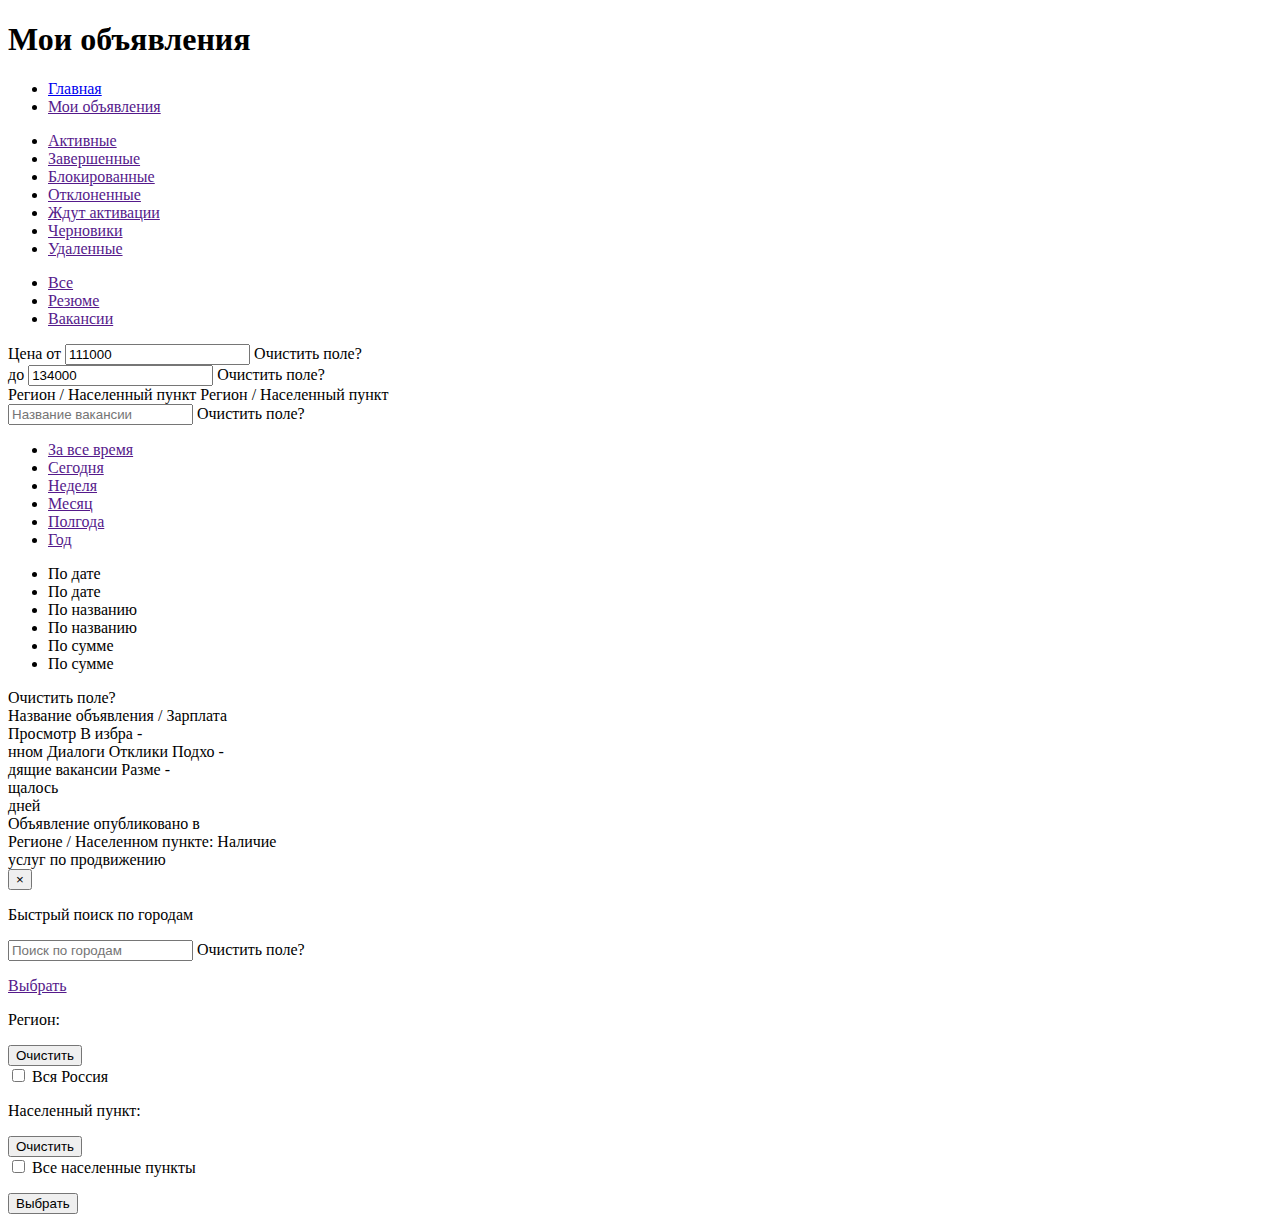
==== commit 1594f62a: "add calendar" ====
--- a/ads.html
+++ b/ads.html
@@ -6,14 +6,9 @@
           content="width=device-width, user-scalable=no, initial-scale=1.0, maximum-scale=1.0, minimum-scale=1.0">
     <meta http-equiv="X-UA-Compatible" content="ie=edge">
 
-    <link rel="stylesheet" href="css/fonts.css">
-    <link rel="stylesheet" href="img/font-icons/style.css">
     <link rel="stylesheet" href="css/main.css">
     <link rel="stylesheet" href="css/calendar.css">
-
     <script defer src="js/calendar.js"></script>
-    <script defer src="js/main.js"></script>
-    <script defer src="js/regions.js"></script>
 
     <title>Мои Объявления</title>
 
@@ -105,40 +100,7 @@
 
             <div class="adv-input-filters">
                 <div class="container flex">
-                    <div class="adv-filter-date calendar-container calendar-container--left flex">
-                        <div class="wrapper">
-                            <label class="calendar-open-btn--double">
-                                <span class="placeholder">От</span>
-                                <div class="date-input-field date-from">
-                                    <input placeholder="ДД" type="tel" class="day">
-                                    <span>.</span>
-                                    <input placeholder="ММ" type="tel" class="month">
-                                    <span>.</span>
-                                    <input placeholder="ГГГГ" type="tel" class="year">
-                                </div>
-                                <span class="date-value" id="adv-filter-date-from"></span>
-                            </label>
-                            <span aria-controls="adv-filter-date-from" class="hint icon cross icon-cross-svgrepo-com">
-                                <span class="hint__text hint__text--center">Очистить поле?</span>
-                            </span>
-                        </div>
-                        <div class="wrapper">
-                            <label class="calendar-open-btn--double">
-                                <span class="placeholder">До</span>
-                                <div class="date-input-field date-to">
-                                    <input placeholder="ДД" type="tel" class="day">
-                                    <span>.</span>
-                                    <input placeholder="ММ" type="tel" class="month">
-                                    <span>.</span>
-                                    <input placeholder="ГГГГ" type="tel" class="year">
-                                </div>
-                                <span class="date-value" id="adv-filter-date-to"></span>
-                            </label>
-                            <span aria-controls="adv-filter-date-to" class="hint icon cross icon-cross-svgrepo-com">
-                                <span class="hint__text hint__text--center">Очистить поле?</span>
-                            </span>
-                        </div>
-                    </div>
+
                     <div class="adv-filter-price flex">
                         <div class="wrapper">
                             <label>
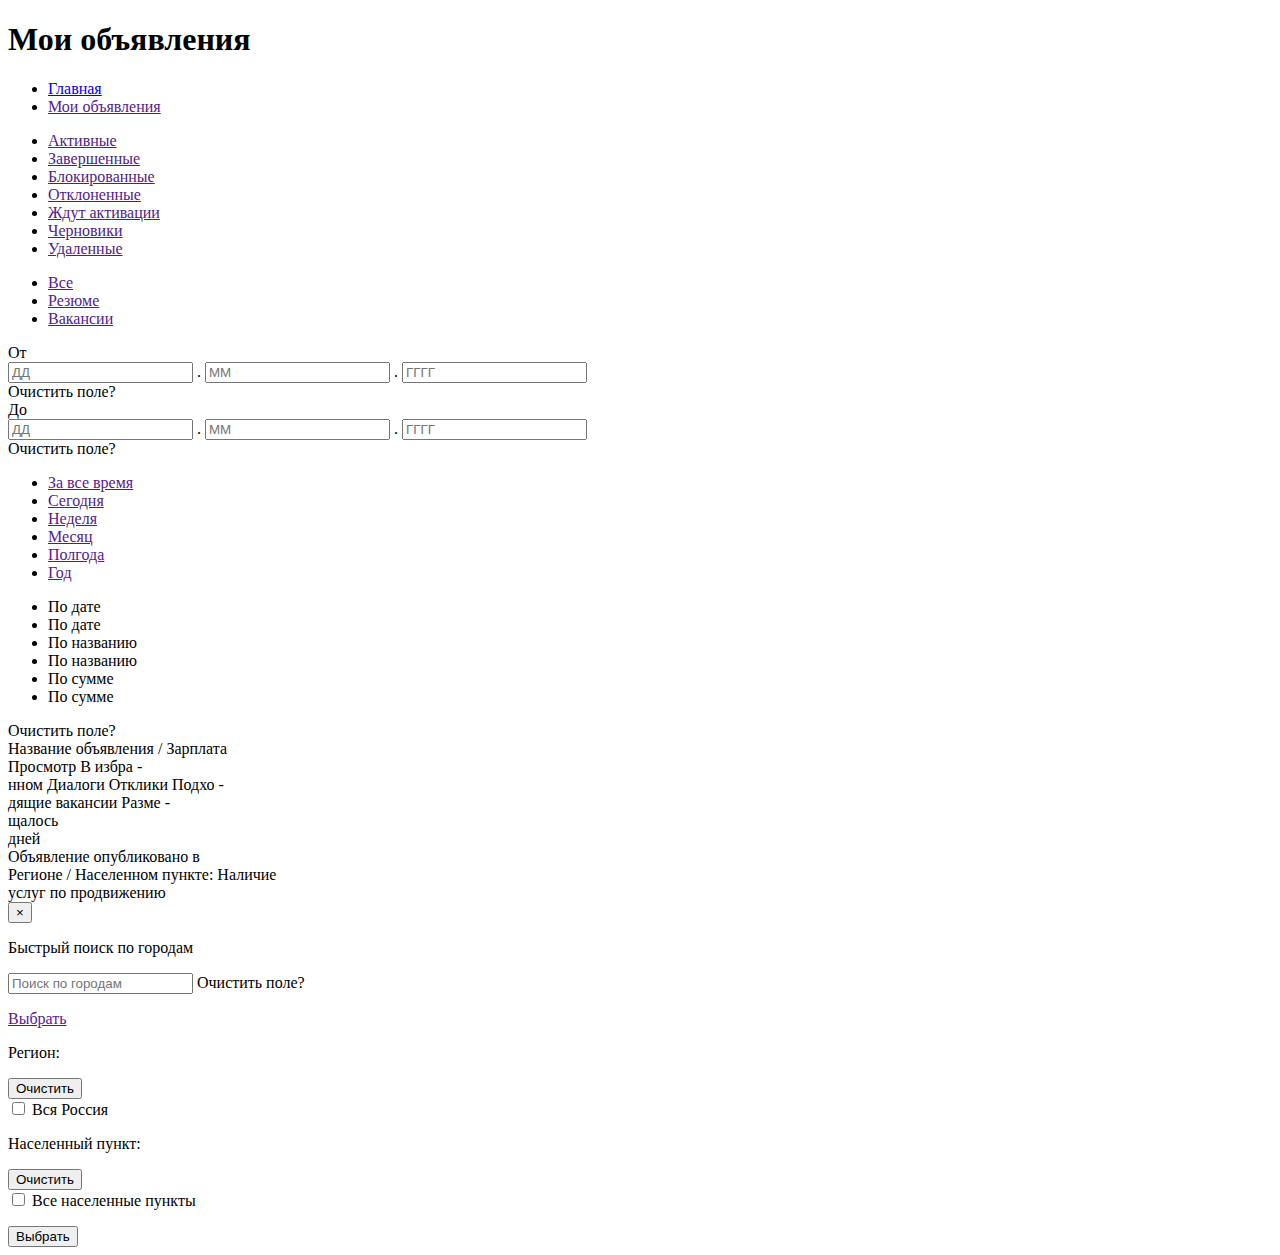
==== commit 5811ccee: "fix commit" ====
--- a/ads.html
+++ b/ads.html
@@ -6,9 +6,14 @@
           content="width=device-width, user-scalable=no, initial-scale=1.0, maximum-scale=1.0, minimum-scale=1.0">
     <meta http-equiv="X-UA-Compatible" content="ie=edge">
 
+    <link rel="stylesheet" href="css/fonts.css">
+    <link rel="stylesheet" href="img/font-icons/style.css">
     <link rel="stylesheet" href="css/main.css">
     <link rel="stylesheet" href="css/calendar.css">
+
     <script defer src="js/calendar.js"></script>
+    <script defer src="js/main.js"></script>
+    <script defer src="js/regions.js"></script>
 
     <title>Мои Объявления</title>
 
@@ -100,49 +105,41 @@
 
             <div class="adv-input-filters">
                 <div class="container flex">
-
-                    <div class="adv-filter-price flex">
+                    <div class="adv-filter-date calendar-container calendar-container--left flex">
                         <div class="wrapper">
-                            <label>
-                                <span class="placeholder">Цена от</span>
-                                <input value="111000" min="0" type="number" name="adv-filter-price-from"
-                                       id="adv-filter-price-from">
+                            <label class="calendar-open-btn--double">
+                                <span class="placeholder">От</span>
+                                <div class="date-input-field date-from">
+                                    <input placeholder="ДД" type="tel" class="day">
+                                    <span>.</span>
+                                    <input placeholder="ММ" type="tel" class="month">
+                                    <span>.</span>
+                                    <input placeholder="ГГГГ" type="tel" class="year">
+                                </div>
+                                <span class="date-value" id="adv-filter-date-from"></span>
                             </label>
-
-                            <span aria-controls="adv-filter-price-from" class="hint icon cross icon-cross-svgrepo-com">
+                            <span aria-controls="adv-filter-date-from" class="hint icon cross icon-cross-svgrepo-com">
                                 <span class="hint__text hint__text--center">Очистить поле?</span>
                             </span>
                         </div>
                         <div class="wrapper">
-                            <label>
-                                <span class="placeholder">до</span>
-                                <input value="134000" min="0" type="number" name="adv-filter-price-to"
-                                       id="adv-filter-price-to">
-                                <span id="adv-filter-price-to-icon" class="icon icon-currency_rub_icon_173204"></span>
+                            <label class="calendar-open-btn--double">
+                                <span class="placeholder">До</span>
+                                <div class="date-input-field date-to">
+                                    <input placeholder="ДД" type="tel" class="day">
+                                    <span>.</span>
+                                    <input placeholder="ММ" type="tel" class="month">
+                                    <span>.</span>
+                                    <input placeholder="ГГГГ" type="tel" class="year">
+                                </div>
+                                <span class="date-value" id="adv-filter-date-to"></span>
                             </label>
-
-                            <span aria-controls="adv-filter-price-to" class="hint icon cross icon-cross-svgrepo-com">
+                            <span aria-controls="adv-filter-date-to" class="hint icon cross icon-cross-svgrepo-com">
                                 <span class="hint__text hint__text--center">Очистить поле?</span>
                             </span>
                         </div>
                     </div>
-                    <div class="adv-filter-region">
-                        <div class="select" id="adv-filter-region">
-                            <span id="region" class="text" data-empty="true">Регион / Населенный пункт</span>
-                            <span class="hint__text hint__text--center">Регион / Населенный пункт</span>
-                        </div>
-                    </div>
-                    <div class="adv-filter-title wrapper">
-                        <label>
-                            <input placeholder="Название вакансии" type="text" name="adv-filter-title"
-                                   id="adv-filter-title">
-                            <span class="icon icon-search"></span>
-                        </label>
-
-                        <span aria-controls="adv-filter-title" class="hint icon cross icon-cross-svgrepo-com">
-                            <span class="hint__text hint__text--center">Очистить поле?</span>
-                        </span>
-                    </div>
+
                 </div>
             </div>
 
--- a/css/calendar.css
+++ b/css/calendar.css
@@ -0,0 +1,112 @@
+.calendar-container {
+    position: relative;
+}
+
+.calendar-wrapper {
+    z-index: 60;
+    position: absolute;
+    top: 80px;
+    left: 50%;
+    transform: translateX(-50%);
+    border: 1px solid #d3c68c;
+}
+
+.calendar-container .row {
+    display: flex;
+}
+
+.calendar-container--left .calendar-wrapper {
+    left: 0;
+    transform: translateX(0);
+}
+
+.calendar {
+    color: #665800;
+    font-size: 18px;
+    background-color: var(--clr-semi-white);
+    width: 340px;
+}
+
+.calendar + .calendar {
+    border-left: 1px solid #d3c68c;
+}
+
+.calendar select {
+    color: inherit;
+}
+
+.calendar > *:not(:last-child) {
+    /*border-bottom: 1px solid #d3c68c;*/
+}
+
+.calendar .icon {
+    cursor: pointer;
+}
+
+.calendar__year {
+}
+
+.calendar__year,
+.calendar__month {
+    padding-block: 5px;
+    font-size: 19px;
+    display: flex;
+    justify-content: space-between;
+    align-items: center;
+}
+
+.calendar__weekdays,
+.calendar__days {
+    display: grid;
+    grid-template-columns: repeat(auto-fit, minmax(45px, 1fr));
+}
+
+.calendar__year,
+.calendar__month,
+.calendar__weekdays {
+    border-bottom: 1px solid #d3c68c;
+}
+
+.calendar__weekdays > *,
+.calendar__days > * {
+    display: grid;
+    place-content: center;
+    padding-block: 5px;
+}
+
+.calendar__days > * {
+    border-right: 1px solid #d3c68c;
+    border-bottom: 1px solid #d3c68c;
+}
+
+.calendar__days > *:nth-child(7n) {
+    border-right: none;
+}
+
+.calendar__days > .available {
+    background-color: var(--clr-light);
+    cursor: pointer;
+    transition: .3s;
+}
+
+.calendar__days > .selected {
+    background-color: var(--clr-yellow);
+}
+
+@media (hover: hover) {
+    .calendar__days > .available:hover {
+        background-color: #cfcfcf;
+    }
+    .calendar__days > .selected:hover {
+        background-color: var(--clr-yellow);
+    }
+}
+
+.calendar__submit-btn {
+    display: block;
+    text-align: center;
+    text-transform: uppercase;
+    padding-block: 5px;
+    background-color: red;
+    color: #fff !important;
+}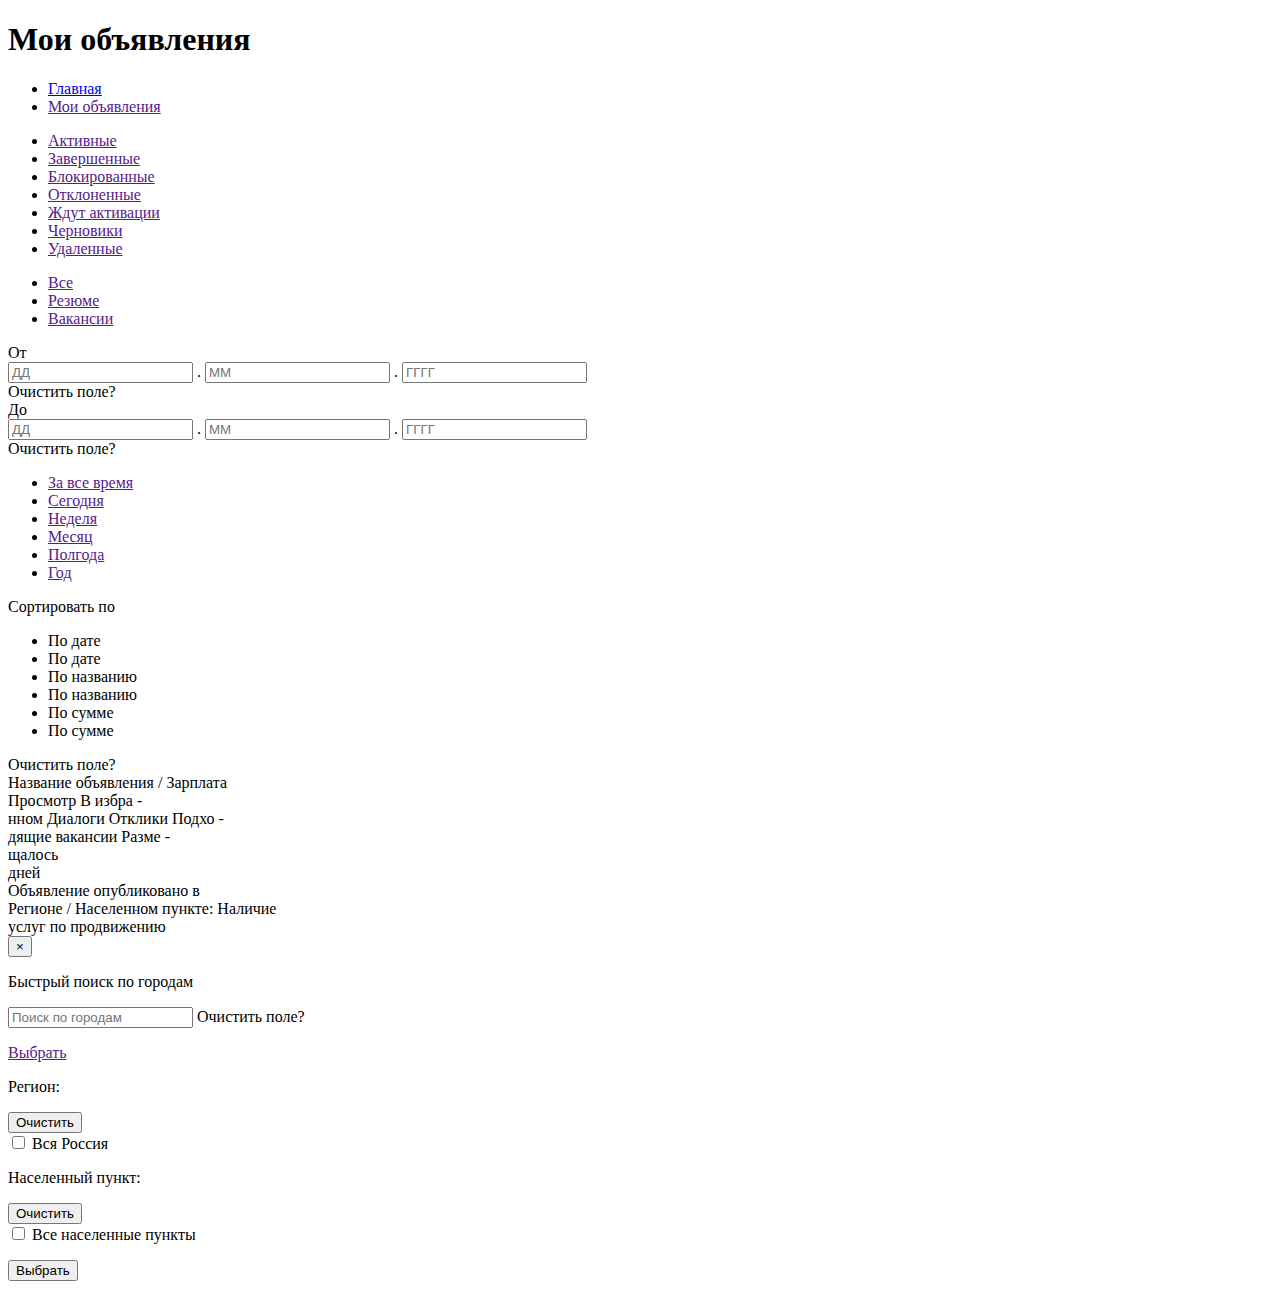
==== commit 53931fbb: "fix commit" ====
--- a/ads.html
+++ b/ads.html
@@ -6,14 +6,14 @@
           content="width=device-width, user-scalable=no, initial-scale=1.0, maximum-scale=1.0, minimum-scale=1.0">
     <meta http-equiv="X-UA-Compatible" content="ie=edge">
 
-    <link rel="stylesheet" href="css/fonts.css">
-    <link rel="stylesheet" href="img/font-icons/style.css">
+
+
     <link rel="stylesheet" href="css/main.css">
     <link rel="stylesheet" href="css/calendar.css">
 
     <script defer src="js/calendar.js"></script>
-    <script defer src="js/main.js"></script>
-    <script defer src="js/regions.js"></script>
+    <script defer src="js/main-cal.js"></script>
+
 
     <title>Мои Объявления</title>
 
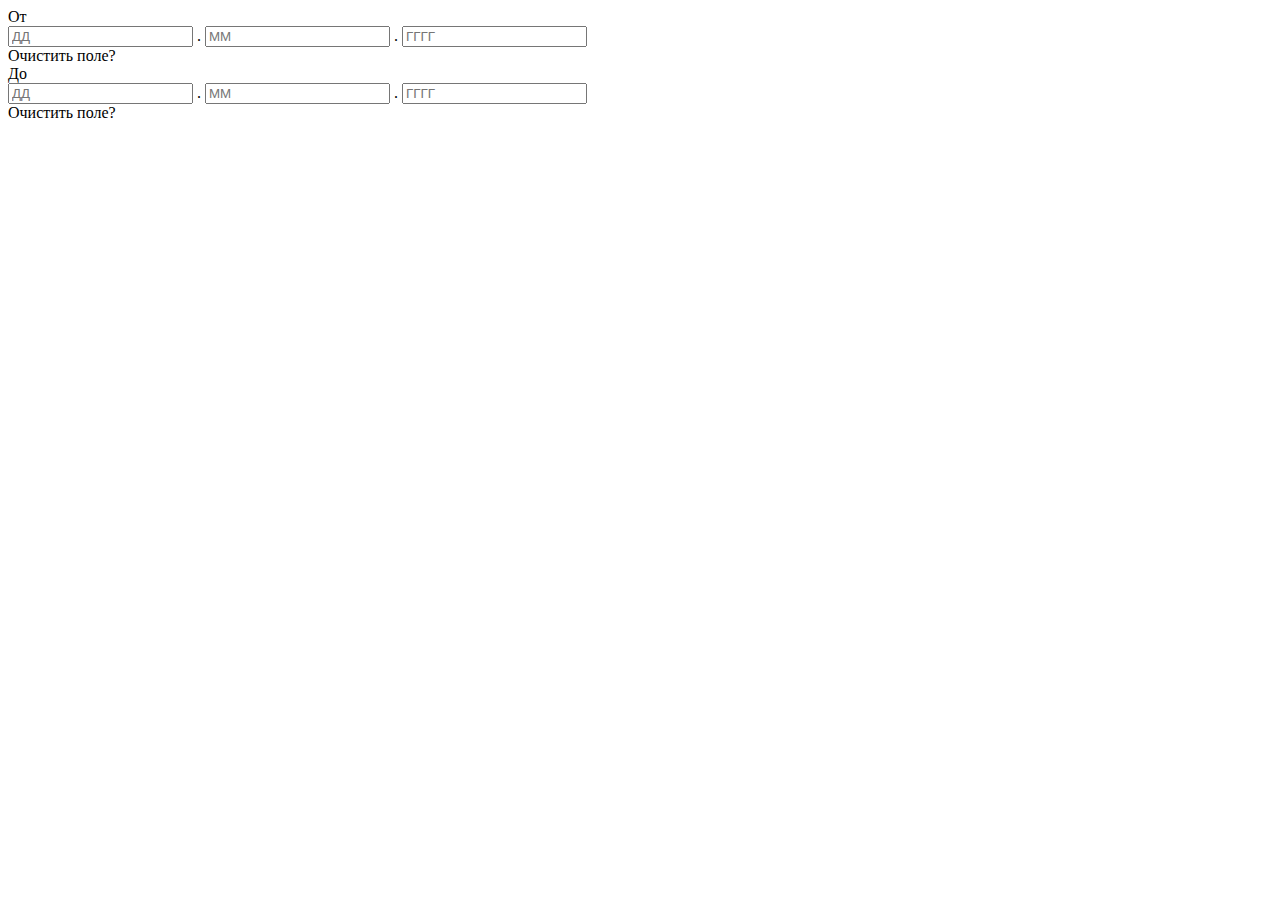
==== commit b31d432a: "fix commit" ====
--- a/ads.html
+++ b/ads.html
@@ -26,288 +26,40 @@
 </head>
 <body>
 
-    <!--  PRIMARY HEADER  -->
-    <header class="primary-header">
-        <section></section>
-        <section></section>
-    </header>
-    <!--  /PRIMARY HEADER  -->
-
-    <!--  add test articles  -->
-    <div hidden class="text-btn">Добавить объявление (для тестов)</div>
-    <div hidden class="test-form">
-        <input type="text" name="title" placeholder="название">
-        <input type="text" name="price" placeholder="цена">
-        <input type="text" name="city-list" placeholder="города через пробел">
-        <input type="text" name="logo-url" placeholder="logo url">
-        <input type="text" name="views" placeholder="просмотры">
-        <input type="text" name="favourites" placeholder="в избранном">
-        <input type="text" name="dialogs" placeholder="диалоги">
-        <input type="text" name="responses" placeholder="отклики">
-        <input type="text" name="matching-vacancies" placeholder="подходящие вакансии">
-        <input type="text" name="days-published" placeholder="размещалось дней">
-        <input style="width: 350px" type="text" name="services" placeholder="услуги (пока что только кол-во)">
-        <label><input type="radio" name="type" value="vacancy"> вакансия </label>
-        <label><input type="radio" name="type" value="resume"> соискатель </label> <br>
-        <a class="add" href="">добавить</a> <br>
-        <a class="delete" href="">удалить все</a>
-    </div>
-
-    <!--  MAIN  -->
-    <main class="main">
-
-        <header class="content-header">
-            <div class="container">
-                <h1>Мои объявления</h1>
-
-                <nav class="breadcrumb">
-                    <ul>
-                        <li><a href="#">Главная</a></li>
-                        <li><a href="">Мои объявления</a></li>
-                    </ul>
-                </nav>
+<div class="adv-filter-date calendar-container calendar-container--left flex">
+    <div class="wrapper">
+        <label class="calendar-open-btn--double">
+            <span class="placeholder">От</span>
+            <div class="date-input-field date-from">
+                <input placeholder="ДД" type="tel" class="day">
+                <span>.</span>
+                <input placeholder="ММ" type="tel" class="month">
+                <span>.</span>
+                <input placeholder="ГГГГ" type="tel" class="year">
             </div>
-        </header>
-
-        <section class="filters">
-
-
-            <div class="adv-top-filters">
-                <div class="container flex">
-                    <nav class="adv-filter-state">
-                        <ul class="flex tab-links" style="--flex-gap: 20px">
-                            <li><a href="" id="adv-filter-state-active"
-                                   class="tab-link"><span>Активные</span><span></span></a></li>
-                            <li><a href="" id="adv-filter-state-closed"
-                                   class="tab-link"><span>Завершенные</span><span></span></a></li>
-                            <li><a href="" id="adv-filter-state-blocked"
-                                   class="tab-link"><span>Блокированные</span><span></span></a></li>
-                            <li><a href="" id="adv-filter-state-rejected"
-                                   class="tab-link"><span>Отклоненные</span><span></span></a></li>
-                            <li><a href="" id="adv-filter-state-pending"
-                                   class="tab-link"><span>Ждут активации</span><span></span></a></li>
-                            <li><a href="" id="adv-filter-state-draft"
-                                   class="tab-link"><span>Черновики</span><span></span></a></li>
-                            <li><a href="" id="adv-filter-state-deleted"
-                                   class="tab-link"><span>Удаленные</span><span></span></a></li>
-                        </ul>
-                    </nav>
-
-                    <nav class="adv-filter-type" style="--flex-gap: 20px">
-                        <ul class="flex tab-links tab-links--red">
-                            <li><a href="" class="tab-link" id="adv-filter-type-all">Все</a></li>
-                            <li><a href="" class="tab-link" id="adv-filter-type-resume">Резюме</a></li>
-                            <li><a href="" class="tab-link" id="adv-filter-type-vacancy">Вакансии</a></li>
-                        </ul>
-                    </nav>
-                </div>
-            </div>
-
-            <div class="adv-input-filters">
-                <div class="container flex">
-                    <div class="adv-filter-date calendar-container calendar-container--left flex">
-                        <div class="wrapper">
-                            <label class="calendar-open-btn--double">
-                                <span class="placeholder">От</span>
-                                <div class="date-input-field date-from">
-                                    <input placeholder="ДД" type="tel" class="day">
-                                    <span>.</span>
-                                    <input placeholder="ММ" type="tel" class="month">
-                                    <span>.</span>
-                                    <input placeholder="ГГГГ" type="tel" class="year">
-                                </div>
-                                <span class="date-value" id="adv-filter-date-from"></span>
-                            </label>
-                            <span aria-controls="adv-filter-date-from" class="hint icon cross icon-cross-svgrepo-com">
+            <span class="date-value" id="adv-filter-date-from"></span>
+        </label>
+        <span aria-controls="adv-filter-date-from" class="hint icon cross icon-cross-svgrepo-com">
                                 <span class="hint__text hint__text--center">Очистить поле?</span>
                             </span>
-                        </div>
-                        <div class="wrapper">
-                            <label class="calendar-open-btn--double">
-                                <span class="placeholder">До</span>
-                                <div class="date-input-field date-to">
-                                    <input placeholder="ДД" type="tel" class="day">
-                                    <span>.</span>
-                                    <input placeholder="ММ" type="tel" class="month">
-                                    <span>.</span>
-                                    <input placeholder="ГГГГ" type="tel" class="year">
-                                </div>
-                                <span class="date-value" id="adv-filter-date-to"></span>
-                            </label>
-                            <span aria-controls="adv-filter-date-to" class="hint icon cross icon-cross-svgrepo-com">
+    </div>
+    <div class="wrapper">
+        <label class="calendar-open-btn--double">
+            <span class="placeholder">До</span>
+            <div class="date-input-field date-to">
+                <input placeholder="ДД" type="tel" class="day">
+                <span>.</span>
+                <input placeholder="ММ" type="tel" class="month">
+                <span>.</span>
+                <input placeholder="ГГГГ" type="tel" class="year">
+            </div>
+            <span class="date-value" id="adv-filter-date-to"></span>
+        </label>
+        <span aria-controls="adv-filter-date-to" class="hint icon cross icon-cross-svgrepo-com">
                                 <span class="hint__text hint__text--center">Очистить поле?</span>
                             </span>
-                        </div>
-                    </div>
-
-                </div>
-            </div>
-
-            <nav class="adv-filter-period">
-                <div class="container">
-                    <ul class="flex tab-links" style="--flex-gap: 20px">
-                        <li><a href="" class="tab-link" id="adv-filter-period-all">За все время</a></li>
-                        <li><a href="" class="tab-link" id="adv-filter-period-today">Сегодня</a></li>
-                        <li><a href="" class="tab-link" id="adv-filter-period-week">Неделя</a></li>
-                        <li><a href="" class="tab-link" id="adv-filter-period-month">Месяц</a></li>
-                        <li><a href="" class="tab-link" id="adv-filter-period-half-year">Полгода</a></li>
-                        <li><a href="" class="tab-link" id="adv-filter-period-year">Год</a></li>
-                    </ul>
-                </div>
-            </nav>
-
-        </section>
-
-        <section class="actions container">
-            <div class="flex underline overline">
-                <div class="actions__container flex" style="--flex-gap: 20px">
-                    <div class="checkbox" role="checkbox" style="--checkbox-size: 40px">
-                        <div class="checkbox__inner"></div>
-                    </div>
-                </div>
-                <div class="action-sort select" id="action-sort" aria-expanded="false" data-empty="true">
-                    <div class="select__body">
-                        <span id="adv-sort-field" class="text"></span>
-                        <span class="icon icon-arrow-down"></span>
-                    </div>
-
-                    <ul class="select__list">
-                        <li id="adv-sort-by-date">По дате<span class="icon icon-arrow_down_download_icon_123737"></span>
-                        </li>
-                        <li id="adv-sort-by-date-rev">По дате<span
-                                class="icon icon-arrows_up_upload_icon_123735"></span></li>
-                        <li id="adv-sort-by-title">По названию <span
-                                class="icon icon-arrow_down_download_icon_123737"></span></li>
-                        <li id="adv-sort-by-title-rev">По названию <span
-                                class="icon icon-arrows_up_upload_icon_123735"></span></li>
-                        <li id="adv-sort-by-price">По сумме <span
-                                class="icon icon-arrow_down_download_icon_123737"></span></li>
-                        <li id="adv-sort-by-price-rev">По сумме <span
-                                class="icon icon-arrows_up_upload_icon_123735"></span></li>
-                    </ul>
-
-                    <span aria-controls="adv-sort-field" class="hint icon cross icon-cross-svgrepo-com">
-                        <span class="hint__text hint__text--center">Очистить поле?</span>
-                    </span>
-                </div>
-            </div>
-        </section>
-
-        <section class="ads">
-            <div class="container">
-                <div class="ads__field-names grid underline">
-                    <span>Название объявления / Зарплата</span>
-
-                    <div class="ads__field-names--big">
-                        <span>Просмотр</span>
-                        <span>В избра - <br> нном</span>
-                        <span>Диалоги</span>
-                        <span>Отклики</span>
-                        <span>Подхо - <br> дящие вакансии</span>
-                        <span>Разме - <br> щалось <br> дней</span>
-                    </div>
-
-                    <span>Объявление опубликовано в <br> Регионе / Населенном пункте:</span>
-
-                    <span>Наличие <br> услуг по продвижению</span>
-                </div>
-                <div class="ads__items"></div>
-            </div>
-        </section>
-
-    </main>
-    <!--  /MAIN  -->
-
-    <!--  FOOTER  -->
-    <footer>
-
-    </footer>
-    <!--  /FOOTER  -->
-
-    <!--  MODAL  -->
-    <div class="modal">
-        <div class="modal__content flow-y">
-            <div class="modal__header flow-x"></div>
-            <div class="modal__body"></div>
-            <div class="modal__footer flow-x"></div>
-        </div>
     </div>
-    <!--  /MODAL  -->
-
-
-    <!--  CHOOSE REGION  -->
-    <div class="choose__region up-block">
-
-        <div class="choose__region--cover hidden"></div>
-
-        <button class="choose__region--close">&#215;</button>
-        <div class="choose__quick-search">
-            <p>Быстрый поиск по городам</p>
-
-            <div class="wrapper">
-                <label>
-                    <input placeholder="Поиск по городам" id="search-city" type="text">
-                    <span class="icon icon-search"></span>
-                </label>
-
-                <span aria-controls="search-city" class="hint icon cross icon-cross-svgrepo-com">
-                    <span class="hint__text hint__text--center">Очистить поле?</span>
-                </span>
-            </div>
-
-            <div class="cities-container">
-                <ul></ul>
-                <a href="" class="submit">Выбрать</a>
-            </div>
-        </div>
-        <div class="choose__region--wrap">
-            <div class="choose__region--region region">
-                <div class="region__title">
-                    <p class="region__title--name">
-                        Регион:
-                    </p>
-                    <button class="region__title--reset">Очистить</button>
-                </div>
-                <div class="region__body">
-                    <div class="region__all">
-                        <input class="input-region input-region-all" type="checkbox" id="region-all"
-                               name="region-all">
-                        <label for="region-all" class="region-all">Вся Россия</label>
-                    </div>
-                    <ul class="region__body--ul multi"></ul>
-                </div>
-            </div>
-            <div class="choose__region--punkt region">
-                <div class="region__title">
-                    <p class="region__title--name">
-                        Населенный пункт:
-                    </p>
-                    <button class="region__title--reset">Очистить</button>
-                </div>
-                <div class="region__body punkt">
-                    <div class="punkt__all hide-block">
-                        <input class="input-punkt input-punkt-all" type="checkbox" id="punkt-all" name="punkt-all">
-                        <label for="punkt-all" class="punkt-all punkt-bold">Все населенные пункты</label></li>
-                    </div>
-
-                    <ul class="punkt__group"></ul>
-                    <!--/punkt__group-->
-
-                    <ul class="punkt__region"></ul>
-                    <!--/punkt__region-->
-
-                </div>
-            </div>
-        </div>
-
-        <!--/choose__region--wrap-->
-        <button class="region__apply">Выбрать</button>
-    </div>
-    <!--  /CHOOSE REGION  -->
-
-    <!--  COVER  -->
-    <div class="cover hidden"></div>
-    <!--  /COVER  -->
+</div>
 
 </body>
 </html>